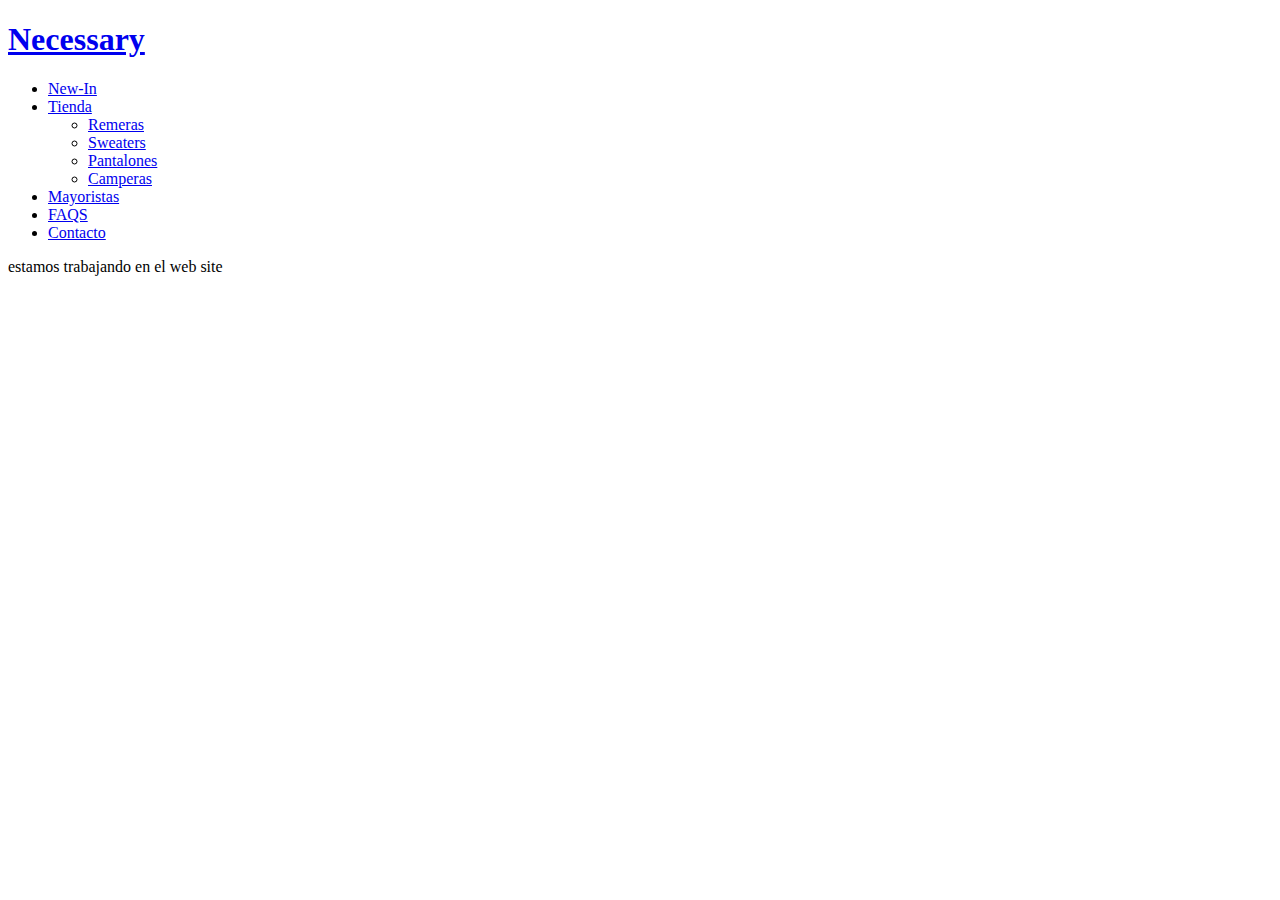
==== camperas.html @ 445ea520 "Agregue_los_archivos" ====
<!DOCTYPE html>
<html lang="es">
<head>
	<meta charset="UTF-8">
	<title>Necessary</title>
	<link rel="stylesheet" type="text/css" href="estilos.css"/>
	<link href="https://fonts.googleapis.com/css2?family=Arimo:wght@700&family=Muli&display=swap" rel="stylesheet">
</head>
<body>
	<header>
		<a id="arriba"></a>
		<a href="index.html"><h1 align="left" class="title">Necessary</h1>
		<nav class="text">
			<ul id="menu">
				<li><a href="newin.html" title="New-In">New-In</a></li>
				<li><a href="tienda.html" title="Tienda">Tienda</a>
					<ul>
						<li><a href="remeras.html">Remeras</a></li>
						<li><a href="Sweaters.html">Sweaters</a></li>
						<li><a href="pantalones.html">Pantalones</a></li>
						<li><a href="camperas.html">Camperas</a></li>
					</ul>
				</li>
				<li><a href="mayoristas.html" title="Mayoristas">Mayoristas</a></li>
				<li><a href="faqs.html" title="FAQS">FAQS</a></li>
				<li><a href="contacto.html" title="Contacto">Contacto</a></li>
			</ul>
		</nav>
	</header><!-- /header -->
	
	<Section>
		<article>
			<p>estamos trabajando en el web site</p>
		</article>
	</Section>
	
	
	
</body>
</html>
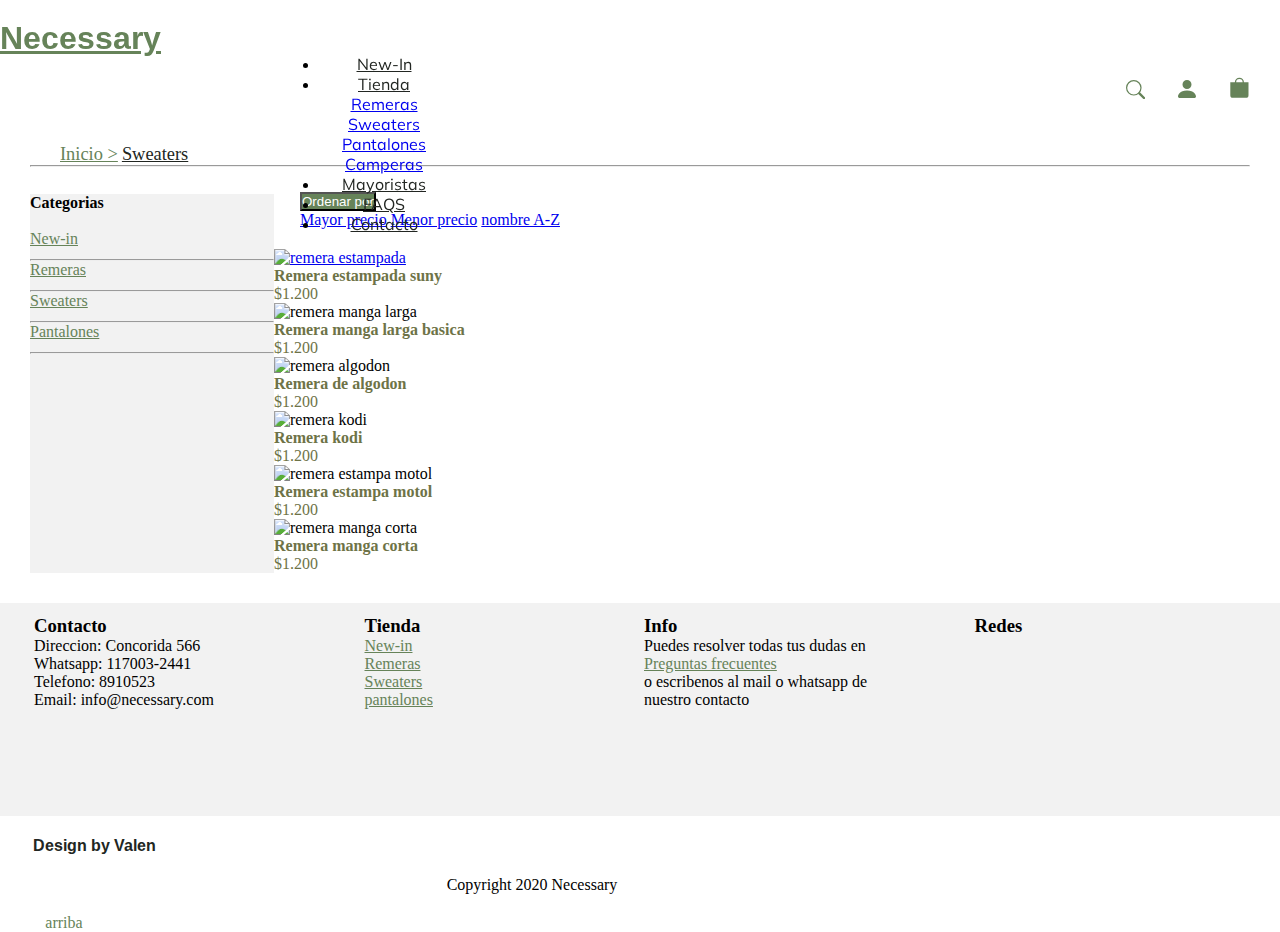
==== commit f9b25e9b: "agregar_scss" ====
--- a/camperas.html
+++ b/camperas.html
@@ -1,40 +1,193 @@
 <!DOCTYPE html>
 <html lang="es">
-<head>
 	<meta charset="UTF-8">
-	<title>Necessary</title>
-	<link rel="stylesheet" type="text/css" href="estilos.css"/>
+	<title>Necessary Indumentaria</title>
+	<link rel="stylesheet" type="text/css" href="scss/estilos.css"/>
 	<link href="https://fonts.googleapis.com/css2?family=Arimo:wght@700&family=Muli&display=swap" rel="stylesheet">
-</head>
-<body>
-	<header>
-		<a id="arriba"></a>
-		<a href="index.html"><h1 align="left" class="title">Necessary</h1>
-		<nav class="text">
-			<ul id="menu">
-				<li><a href="newin.html" title="New-In">New-In</a></li>
-				<li><a href="tienda.html" title="Tienda">Tienda</a>
-					<ul>
-						<li><a href="remeras.html">Remeras</a></li>
-						<li><a href="Sweaters.html">Sweaters</a></li>
-						<li><a href="pantalones.html">Pantalones</a></li>
-						<li><a href="camperas.html">Camperas</a></li>
-					</ul>
-				</li>
-				<li><a href="mayoristas.html" title="Mayoristas">Mayoristas</a></li>
-				<li><a href="faqs.html" title="FAQS">FAQS</a></li>
-				<li><a href="contacto.html" title="Contacto">Contacto</a></li>
-			</ul>
-		</nav>
-	</header><!-- /header -->
+	<meta name="viewport" content="width=device-width, initial-scale=1.0"/>
+	<meta name="description" content="venta mayorista de ropa de mujer en avellaneda"/>
+	<meta name="keywords"  content="venta mayorista, moda, mujer, mayoristas, ropa de mujer, avellaneda, necessary"/>
+	<!-- CSS only -->
+	<link rel="stylesheet" href="https://stackpath.bootstrapcdn.com/bootstrap/4.5.0/css/bootstrap.min.css" integrity="sha384-9aIt2nRpC12Uk9gS9baDl411NQApFmC26EwAOH8WgZl5MYYxFfc+NcPb1dKGj7Sk" crossorigin="anonymous">
+	<link rel="stylesheet" href="https://use.fontawesome.com/releases/v5.7.0/css/all.css" integrity="sha384-lZN37f5QGtY3VHgisS14W3ExzMWZxybE1SJSEsQp9S+oqd12jhcu+A56Ebc1zFSJ" crossorigin="anonymous">
+
+	<head>
+		<meta charset="UTF-8">
+		<title>Necessary Indumentaria</title>
+		<link rel="stylesheet" type="text/css" href="scss/estilos.css"/>
+		<link href="https://fonts.googleapis.com/css2?family=Arimo:wght@700&family=Muli&display=swap" rel="stylesheet">
+		<meta name="viewport" content="width=device-width, initial-scale=1.0"/>
+		<meta name="description" content="venta mayorista de ropa de mujer en avellaneda"/>
+		<meta name="keywords"  content="venta mayorista, moda, mujer, mayoristas, ropa de mujer, avellaneda, necessary"/>
+		<!-- CSS only -->
+		<link rel="stylesheet" href="https://stackpath.bootstrapcdn.com/bootstrap/4.5.0/css/bootstrap.min.css" integrity="sha384-9aIt2nRpC12Uk9gS9baDl411NQApFmC26EwAOH8WgZl5MYYxFfc+NcPb1dKGj7Sk" crossorigin="anonymous">
+		<link rel="stylesheet" href="https://use.fontawesome.com/releases/v5.7.0/css/all.css" integrity="sha384-lZN37f5QGtY3VHgisS14W3ExzMWZxybE1SJSEsQp9S+oqd12jhcu+A56Ebc1zFSJ" crossorigin="anonymous">
+		
+	</head>
+	<body>
+		<header>
+			<a id="arriba"></a>
+		
+			<div><a class="navbar-brand justify-content-center" id="logo" href="index.html"><h1 align="left" class="title">Necessary</h1></a>
 	
-	<Section>
-		<article>
-			<p>estamos trabajando en el web site</p>
-		</article>
-	</Section>
+				<svg width="1.3em" height="1.3em" viewBox="0 0 16 16" class="bi bi-bag-fill" fill="currentColor" xmlns="http://www.w3.org/2000/svg">
+				<path d="M1 4h14v10a2 2 0 0 1-2 2H3a2 2 0 0 1-2-2V4zm7-2.5A2.5 2.5 0 0 0 5.5 4h-1a3.5 3.5 0 1 1 7 0h-1A2.5 2.5 0 0 0 8 1.5z"/>
+				</svg>
+			
+				<svg width="1.5em" height="1.5em" viewBox="0 0 16 16" class="bi bi-person-fill" fill="currentColor" xmlns="http://www.w3.org/2000/svg">
+				  <path fill-rule="evenodd" d="M3 14s-1 0-1-1 1-4 6-4 6 3 6 4-1 1-1 1H3zm5-6a3 3 0 1 0 0-6 3 3 0 0 0 0 6z"/>
+				  </svg>
+	
+				  <svg width="1.2em" height="1.2em" viewBox="0 0 16 16" class="bi bi-search" fill="currentColor" xmlns="http://www.w3.org/2000/svg">
+				 <path fill-rule="evenodd" d="M10.442 10.442a1 1 0 0 1 1.415 0l3.85 3.85a1 1 0 0 1-1.414 1.415l-3.85-3.85a1 1 0 0 1 0-1.415z"/>
+				<path fill-rule="evenodd" d="M6.5 12a5.5 5.5 0 1 0 0-11 5.5 5.5 0 0 0 0 11zM13 6.5a6.5 6.5 0 1 1-13 0 6.5 6.5 0 0 1 13 0z"/>
+				</svg>
+			</div>
+			
+			<nav class="navbar navbar-expand-xl navbar-custom">
+				
+				<ul class="navbar-nav collapse navbar-collapse" id="barra">
+					<li class="nav-item"><a class="nav-link" href="newin.html" title="New-In">New-In</a></li>
+					<!--Dropdwn-->
+					<li class="nav-item dropdown"><a class="nav-link dropdown-toggle" href="tienda.html" id="navbardrop" data-toggle="dropdown" title="Tienda">Tienda</a>
+						<div class="dropdown-menu">
+						<a class="dropdown-item" href="remeras.html">Remeras</a>
+						<a class="dropdown-item" href="sweaters.html">Sweaters</a>
+						<a  class="dropdown-item"href="pantalones.html">Pantalones</a>
+						<a class="dropdown-item" href="camperas.html">Camperas</a>
+						</div>
+					</li>
+					<li class="nav-item"><a class="nav-link" href="mayoristas.html" title="Mayoristas">Mayoristas</a></li>
+					<li class="nav-item"><a class="nav-link" href="faqs.html" title="FAQS">FAQS</a></li>
+					<li class="nav-item"><a class="nav-link" href="contacto.html" title="Contacto">Contacto</a></li>
+				</ul>
+			</nav>
+	
+			
+		</header><!-- /header -->
 	
 	
 	
+<div class="">
+	<ol class="migas" >
+		<li id="miga1"><a href="index.html">Inicio  ></a></li>
+		<li id="miga2"><a href="sweaters.html">Sweaters</a></li>		
+	</ol>
+	<hr id="linea-migas">
+</div>
+<div class="boton-desplegable">
+	<div class="dropdown">
+		<button class="btn btn-secondary dropdown-toggle" type="button" id="dropdownMenuButton" data-toggle="dropdown" aria-haspopup="true" aria-expanded="false">
+		  Ordenar por
+		</button>
+		<div class="dropdown-menu" aria-labelledby="dropdownMenuButton">
+		  <a class="dropdown-item" href="#">Mayor precio</a>
+		  <a class="dropdown-item" href="#">Menor precio</a>
+		  <a class="dropdown-item" href="#">nombre A-Z</a>
+		</div>
+	  </div>
+</div>
+
+	<div id="contenedor-sweaters">
+		
+
+		<aside>
+			<h4>Categorias</h4><br>
+			<nav>
+				<a href="newin.html">New-in</a><hr id="linea-categorias">
+				<a href="remeras.html">Remeras</a><hr id="linea-categorias">
+				<a href="sweaters.html">Sweaters</a><hr id="linea-categorias">
+				<a href="pantalones.html">Pantalones</a><hr id="linea-categorias">
+			</nav>
+		</aside>
+
+		
+		<div id="galeria-sweaters" class="row">
+			
+
+			<div class="hijo-galeria col-lg-3 col-md-6 col-sm-12">
+			<a href="vista-remera.html"><img src="images/1.jpeg" alt="remera estampada"></a>
+			<h4 class="text-md-center">Remera estampada suny</h4>
+			<p class="text-md-center">$1.200</p>
+			</div>	
+			<div class="hijo-galeria col-lg-3 col-md-6 col-sm-12">
+			<img src="images/2.jpg" alt="remera manga larga">
+			<h4 class="text-md-center">Remera manga larga basica</h4>
+			<p class="text-md-center">$1.200</p>
+			</div>
+			<div class="hijo-galeria col-lg-3 col-md-6 col-sm-12">
+			<img src="images/3.jpeg" alt="remera algodon">
+			<h4 class="text-md-center">Remera de algodon</h4>
+			<p class="text-md-center">$1.200</p>
+			</div>
+			<div class="hijo-galeria col-lg-3 col-md-6 col-sm-12">
+			<img src="images/4.jpg" alt="remera kodi">
+			<h4 class="text-md-center">Remera kodi</h4>
+			<p class="text-md-center">$1.200</p>
+			</div>
+			<div class="hijo-galeria col-lg-3 col-md-6 col-sm-12">
+			<img src="images/5.jpeg" alt="remera estampa motol">
+			<h4 class="text-md-center">Remera estampa motol</h4>
+			<p class="text-md-center">$1.200</p>
+			</div>
+			<div class="hijo-galeria col-lg-3 col-md-6 col-sm-12">
+			<img src="images/6.jpg" alt="remera manga corta">
+			<h4 class="text-md-center">Remera manga corta</h4>
+			<p class="text-md-center">$1.200</p>
+		</div>
+		</div>
+	</div>
+		
+
+	<footer >
+		<div class="d-flex contenedor-footer">
+			<div class="hijos-footer" id="contacto">
+			<h3>Contacto</h3>
+			<ul id="lista-footer" id="parrafo" class="mt-2">
+				<li>Direccion: Concorida 566</li><br>
+				<li>Whatsapp: 117003-2441</li><br>
+				<li>Telefono: 8910523</li><br>
+				<li>Email: info@necessary.com</li>
+			</ul>
+			</div>
+			<div class="hijos-footer" id="tienda">
+			<h3>Tienda</h3>
+			<a class="tienda" href="newin.html">New-in</a>
+			<a class="tienda" href="remeras.html">Remeras</a>
+			<a class="tienda" href="sweaters.html">Sweaters</a>
+			<a class="tienda" href="pantalones">pantalones</a>
+			</div>
+			<div class="hijos-footer" id="info">
+			<h3>Info</h3>
+			<p>Puedes resolver todas tus dudas en
+				<a class="tienda" href="faws.html">Preguntas frecuentes</a>
+				o escribenos al mail o whatsapp de nuestro 
+				contacto
+			</p>
+
+			</div>	
+			<div class="hijos-footer" id="redes">
+			<h3>Redes</h3>
+			<a href="https://www.instagram.com/necessaryoficial/" target="_blank"><i class="fab fa-instagram"></i></a>
+			<a href="https://www.instagram.com/necessaryoficial/" target="_blank"><i class="fab fa-facebook"></i></a>
+			</div>	
+		</div>
+		
+		<br>
+	
+		<div class="copy d-flex">
+			<h5 id="design">Design by Valen</h5>
+			<p id="texto-copy">Copyright 2020 Necessary</p>
+			<a href="index.html" class="arriba tienda">arriba</a>
+		</div>
+		
+	</footer>		
+
+	
+	
+	<!-- JS, Popper.js, and jQuery -->
+	<script src="https://code.jquery.com/jquery-3.5.1.slim.min.js" integrity="sha384-DfXdz2htPH0lsSSs5nCTpuj/zy4C+OGpamoFVy38MVBnE+IbbVYUew+OrCXaRkfj" crossorigin="anonymous"></script>
+	<script src="https://cdn.jsdelivr.net/npm/popper.js@1.16.0/dist/umd/popper.min.js" integrity="sha384-Q6E9RHvbIyZFJoft+2mJbHaEWldlvI9IOYy5n3zV9zzTtmI3UksdQRVvoxMfooAo" crossorigin="anonymous"></script>
+	<script src="https://stackpath.bootstrapcdn.com/bootstrap/4.5.0/js/bootstrap.min.js" integrity="sha384-OgVRvuATP1z7JjHLkuOU7Xw704+h835Lr+6QL9UvYjZE3Ipu6Tp75j7Bh/kR0JKI" crossorigin="anonymous"></script>
 </body>
 </html>--- a/scss/estilos.css
+++ b/scss/estilos.css
@@ -0,0 +1,593 @@
+/*banner principal*/
+.img-fluid {
+  padding-top: 75px;
+  width: 100%;
+}
+
+/*Banner 1 debajo de destacados*/
+#banner1 img {
+  width: 100%;
+  height: 105vh;
+  margin-bottom: 30px;
+}
+
+/*variables*/
+/*paleta colores*/
+/*Banner 2 con boton*/
+#banner2 {
+  width: 100%;
+  display: -webkit-box;
+  display: -ms-flexbox;
+  display: flex;
+  -webkit-box-orient: horizontal;
+  -webkit-box-direction: normal;
+      -ms-flex-direction: row;
+          flex-direction: row;
+  -webkit-box-pack: space-evenly;
+      -ms-flex-pack: space-evenly;
+          justify-content: space-evenly;
+}
+
+.lado-imagen {
+  width: 50%;
+  margin-right: 5px;
+  margin-left: 30px;
+  -webkit-box-sizing: border-box;
+          box-sizing: border-box;
+}
+
+#imagen-banner2 {
+  width: 80vh;
+  height: 100vh;
+  -webkit-transform: skew(5deg);
+          transform: skew(5deg);
+  -o-object-fit: cover;
+     object-fit: cover;
+}
+
+#lado-texto {
+  width: 50%;
+  display: -webkit-box;
+  display: -ms-flexbox;
+  display: flex;
+  -webkit-box-orient: vertical;
+  -webkit-box-direction: normal;
+      -ms-flex-flow: column wrap;
+          flex-flow: column wrap;
+  -webkit-box-align: center;
+      -ms-flex-align: center;
+          align-items: center;
+}
+
+.text-banner2 {
+  width: 90%;
+  margin-right: 30px !important;
+  -webkit-box-sizing: border-box;
+          box-sizing: border-box;
+  font-family: 'Muli', sans-serif;
+}
+
+#boton {
+  width: 100%;
+  text-align: center;
+  margin-top: 20px;
+  font-family: 'Arimo' sans-serif;
+  font-size: 15px;
+}
+
+#boton:hover {
+  width: 100%;
+  height: 45px;
+  text-align: center;
+  margin-top: 20px;
+  font-family: 'Arimo' sans-serif;
+  font-size: 15px;
+  -webkit-transition: width 0.5s;
+  transition: width 0.5s;
+  background-color: #668359;
+  border-style: none;
+  border-radius: 10px;
+}
+
+/*destacados*/
+#destacados {
+  padding-top: 30px;
+  width: 100%;
+  height: 60vh;
+  margin-bottom: 150px;
+}
+
+#destacados-imagen1 {
+  width: 50%;
+  margin: 10px 60px 0px 60px;
+  text-align: center;
+}
+
+#destacados-imagen2 {
+  width: 50%;
+  margin: 0px 70px 0px 20px;
+  text-align: center;
+}
+
+#destacados-imagen1 img {
+  width: 240px;
+  height: 290px;
+  text-align: center;
+}
+
+#destacados-imagen2 img {
+  width: 340px;
+  height: 399px;
+  text-align: center;
+}
+
+#titulo-destacados {
+  margin-left: 80px !important;
+  -webkit-box-sizing: border-box;
+          box-sizing: border-box;
+  font-family: 'Arimo', sans-serif;
+  font-size: 23px;
+}
+
+* {
+  -webkit-box-sizing: border-box;
+          box-sizing: border-box;
+}
+
+.carousel img {
+  display: block;
+  height: 300px;
+  width: 280px;
+  padding-right: 20px;
+}
+
+@media screen and (min-width: 768px) {
+  .carousel img {
+    height: 400px;
+  }
+}
+
+.flickity-page-dots .dot {
+  width: 16px !important;
+  height: 0.2px !important;
+}
+
+/*footer*/
+/*variables*/
+/*paleta colores*/
+footer {
+  background-color: #F2F2F2;
+}
+
+footer #lista-footer {
+  list-style: none;
+}
+
+footer .tienda {
+  display: block;
+  color: #668359;
+}
+
+footer .tienda:hover {
+  text-decoration: none;
+  color: #222622;
+}
+
+.contenedor-footer {
+  margin: 30px 30px 10px 30px;
+  display: -webkit-box;
+  display: -ms-flexbox;
+  display: flex;
+  -webkit-box-orient: horizontal;
+  -webkit-box-direction: normal;
+      -ms-flex-flow: row nowrap;
+          flex-flow: row nowrap;
+  height: 15vh;
+}
+
+.hijos-footer {
+  width: 25%;
+  text-align: left;
+  margin: 12px 4px 0px 4px;
+}
+
+#contacto li {
+  font-size: 1rem;
+}
+
+#tienda {
+  margin-left: 55px;
+}
+
+#tienda a {
+  font-size: 1rem;
+}
+
+#info {
+  margin-right: 55px;
+}
+
+#info p {
+  font-size: 1rem;
+}
+
+#redes a {
+  font-size: 1.8rem;
+  color: #668359;
+  margin-right: .8rem;
+}
+
+#redes a:hover {
+  text-decoration: none;
+  color: #222622;
+}
+
+.copy {
+  text-align: center;
+  margin: 50px 0px 0px 0px;
+  background-color: #ffffff !important;
+}
+
+.copy h5 {
+  width: 10%;
+  font-family: "Arimo", sans-serif;
+  padding-top: 20px;
+  font-size: 1rem;
+  color: #222622;
+  margin-left: 30px;
+}
+
+.copy #texto-copy {
+  width: 80%;
+  padding: 20px 0px 0px 40px;
+  text-align: center;
+}
+
+.copy .arriba {
+  width: 10%;
+  text-decoration: none;
+  margin-right: 20px;
+  padding-top: 20px;
+  margin-right: 30px;
+}
+
+* {
+  margin: 0px 0px 0px 0px;
+  padding: 0px 0px 0px 0px;
+  -webkit-box-sizing: border-box;
+          box-sizing: border-box;
+}
+
+/*nav o header*/
+/*variables*/
+/*paleta colores*/
+header {
+  width: 100%;
+  position: fixed;
+  height: 13vh;
+  -webkit-box-sizing: border-box;
+          box-sizing: border-box;
+  margin-right: 0px !important;
+  margin-top: 0px !important;
+  z-index: 100;
+  background-color: #ffffff;
+}
+
+/*#logo{
+		margin: 3px 0px 0px 30px;
+		box-sizing: border-box;
+		padding-top: 0px;
+		height: 3vh;
+	}*/
+div #logo {
+  /*margin-bottom: 30px;*/
+  margin: 3px 0px 0px 30px;
+  padding-top: 0px;
+  height: 3vh;
+  -webkit-box-sizing: border-box;
+          box-sizing: border-box;
+  font-family: "Arimo", sans-serif;
+  color: #668359;
+}
+
+/*icons*/
+.bi {
+  margin-right: 30px;
+  margin-top: 20px;
+  float: right;
+  -webkit-box-sizing: border-box;
+          box-sizing: border-box;
+  color: #668359;
+}
+
+.bi:hover {
+  color: #222622;
+}
+
+.bi-search {
+  margin-top: 23px;
+}
+
+nav .navbar-custom {
+  width: 100%;
+  margin-right: 0px !important;
+  -webkit-box-sizing: border-box;
+          box-sizing: border-box;
+}
+
+nav .navbar-nav {
+  margin: -3px 30px 0px 0px;
+  width: 100%;
+  height: 1vh;
+  padding: 0px 0px 0px 0px;
+  text-align: center;
+  font-family: "Muli", sans-serif;
+  text-align: center;
+  margin-left: 25%;
+}
+
+nav .navbar-nav .nav-item {
+  width: 8rem;
+  text-align: center;
+}
+
+nav .navbar-nav .nav-link {
+  color: #222622;
+  font-family: "Muli", sans-serif;
+}
+
+nav .navbar-nav .nav-link:hover {
+  background-color: rgba(79, 89, 80, 0.247);
+  -webkit-transition: ease 0.3s;
+  transition: ease 0.3s;
+}
+
+/*Remeras.html*/
+#padre-galeria {
+  padding-top: 150px !important;
+}
+
+.hijo-galeria img {
+  width: 100%;
+  height: 350px;
+  -o-object-fit: cover;
+     object-fit: cover;
+}
+
+#padre-galeria img:hover {
+  border: 5px solid #ffffff;
+}
+
+.col-lg-3 {
+  overflow: hidden !important;
+}
+
+.text-md-center {
+  font-size: 1rem;
+  font-family: 'Muli' sans-serif;
+  color: #6E7347;
+}
+
+/*estructura*/
+#contenedor-remeras {
+  width: 100%;
+  display: -webkit-box;
+  display: -ms-flexbox;
+  display: flex;
+  -webkit-box-orient: horizontal;
+  -webkit-box-direction: normal;
+      -ms-flex-flow: row;
+          flex-flow: row;
+}
+
+#contenedor-remeras #galeria-remeras {
+  width: 80%;
+  margin: 20px 30px 0px 0px;
+}
+
+#contenedor-remeras aside {
+  height: auto;
+  background-color: #F2F2F2;
+  width: 20%;
+  margin: -35px 0px 0px 30px;
+}
+
+#contenedor-remeras aside a {
+  display: block;
+  margin-bottom: 11px;
+  color: #668359;
+}
+
+#contenedor-remeras aside a:hover {
+  color: #222622;
+  text-decoration: none;
+}
+
+div .migas {
+  width: 60%;
+  height: auto;
+  margin-top: 6rem;
+  display: inline-block;
+  margin-left: 30px;
+  padding-top: 3rem;
+  margin-bottom: 0px !important;
+}
+
+div li {
+  display: inline;
+  font-size: 1.15rem;
+  margin: 20px 0px 0px 0px;
+  padding: 10px 0px 10px 0px;
+  -webkit-box-sizing: border-box;
+          box-sizing: border-box;
+}
+
+div #miga1 {
+  margin-left: 30px !important;
+}
+
+div #miga1 a {
+  color: #668359;
+}
+
+div #miga1 a:hover {
+  color: #222622;
+  text-decoration: none;
+}
+
+div #linea-migas {
+  margin-left: 30px;
+  margin-right: 30px;
+  margin-bottom: 25px;
+}
+
+div #miga2 {
+  /*focus*/
+}
+
+div #miga2 a {
+  color: #222622;
+}
+
+div #miga2 a:hover {
+  color: #222622;
+  text-decoration: none;
+}
+
+#linea-categorias {
+  margin-top: 5px;
+}
+
+.boton-desplegable {
+  margin-left: 300px;
+  float: left;
+}
+
+.boton-desplegable button {
+  background-color: #668359;
+  color: #ffffff;
+}
+
+.boton-desplegable button:hover {
+  background-color: #4F5950;
+  color: #ffffff;
+}
+
+.boton-desplegable button:focus {
+  background-color: #4F5950 !important;
+  color: #ffffff;
+}
+
+/*variables*/
+/*paleta colores*/
+/*variables*/
+/*paleta colores*/
+#contenedor-sweaters {
+  width: 100%;
+  display: -webkit-box;
+  display: -ms-flexbox;
+  display: flex;
+  -webkit-box-orient: horizontal;
+  -webkit-box-direction: normal;
+      -ms-flex-flow: row;
+          flex-flow: row;
+}
+
+#contenedor-sweaters #galeria-sweaters {
+  width: 80%;
+  margin: 20px 30px 0px 0px;
+}
+
+#contenedor-sweaters aside {
+  height: auto;
+  background-color: #F2F2F2;
+  width: 20%;
+  margin: -35px 0px 0px 30px;
+}
+
+#contenedor-sweaters aside a {
+  display: block;
+  margin-bottom: 11px;
+  color: #668359;
+}
+
+#contenedor-sweaters aside a:hover {
+  color: #222622;
+  text-decoration: none;
+}
+
+div .migas {
+  width: 60%;
+  height: auto;
+  margin-top: 6rem;
+  display: inline-block;
+  margin-left: 30px;
+  padding-top: 3rem;
+  margin-bottom: 0px !important;
+}
+
+div li {
+  display: inline;
+  font-size: 1.15rem;
+  margin: 20px 0px 0px 0px;
+  padding: 10px 0px 10px 0px;
+  -webkit-box-sizing: border-box;
+          box-sizing: border-box;
+}
+
+div #miga1 {
+  margin-left: 30px !important;
+}
+
+div #miga1 a {
+  color: #668359;
+}
+
+div #miga1 a:hover {
+  color: #222622;
+  text-decoration: none;
+}
+
+div #linea-migas {
+  margin-left: 30px;
+  margin-right: 30px;
+  margin-bottom: 25px;
+}
+
+div #miga2 {
+  /*focus*/
+}
+
+div #miga2 a {
+  color: #222622;
+}
+
+div #miga2 a:hover {
+  color: #222622;
+  text-decoration: none;
+}
+
+#linea-categorias {
+  margin-top: 5px;
+}
+
+.boton-desplegable {
+  margin-left: 300px;
+  float: left;
+}
+
+.boton-desplegable button {
+  background-color: #668359;
+  color: #ffffff;
+}
+
+.boton-desplegable button:hover {
+  background-color: #4F5950;
+  color: #ffffff;
+}
+
+.boton-desplegable button:focus {
+  background-color: #4F5950 !important;
+  color: #ffffff;
+}
+/*# sourceMappingURL=estilos.css.map */--- a/scss/estilos.css
+++ b/scss/estilos.css
@@ -0,0 +1,593 @@
+/*banner principal*/
+.img-fluid {
+  padding-top: 75px;
+  width: 100%;
+}
+
+/*Banner 1 debajo de destacados*/
+#banner1 img {
+  width: 100%;
+  height: 105vh;
+  margin-bottom: 30px;
+}
+
+/*variables*/
+/*paleta colores*/
+/*Banner 2 con boton*/
+#banner2 {
+  width: 100%;
+  display: -webkit-box;
+  display: -ms-flexbox;
+  display: flex;
+  -webkit-box-orient: horizontal;
+  -webkit-box-direction: normal;
+      -ms-flex-direction: row;
+          flex-direction: row;
+  -webkit-box-pack: space-evenly;
+      -ms-flex-pack: space-evenly;
+          justify-content: space-evenly;
+}
+
+.lado-imagen {
+  width: 50%;
+  margin-right: 5px;
+  margin-left: 30px;
+  -webkit-box-sizing: border-box;
+          box-sizing: border-box;
+}
+
+#imagen-banner2 {
+  width: 80vh;
+  height: 100vh;
+  -webkit-transform: skew(5deg);
+          transform: skew(5deg);
+  -o-object-fit: cover;
+     object-fit: cover;
+}
+
+#lado-texto {
+  width: 50%;
+  display: -webkit-box;
+  display: -ms-flexbox;
+  display: flex;
+  -webkit-box-orient: vertical;
+  -webkit-box-direction: normal;
+      -ms-flex-flow: column wrap;
+          flex-flow: column wrap;
+  -webkit-box-align: center;
+      -ms-flex-align: center;
+          align-items: center;
+}
+
+.text-banner2 {
+  width: 90%;
+  margin-right: 30px !important;
+  -webkit-box-sizing: border-box;
+          box-sizing: border-box;
+  font-family: 'Muli', sans-serif;
+}
+
+#boton {
+  width: 100%;
+  text-align: center;
+  margin-top: 20px;
+  font-family: 'Arimo' sans-serif;
+  font-size: 15px;
+}
+
+#boton:hover {
+  width: 100%;
+  height: 45px;
+  text-align: center;
+  margin-top: 20px;
+  font-family: 'Arimo' sans-serif;
+  font-size: 15px;
+  -webkit-transition: width 0.5s;
+  transition: width 0.5s;
+  background-color: #668359;
+  border-style: none;
+  border-radius: 10px;
+}
+
+/*destacados*/
+#destacados {
+  padding-top: 30px;
+  width: 100%;
+  height: 60vh;
+  margin-bottom: 150px;
+}
+
+#destacados-imagen1 {
+  width: 50%;
+  margin: 10px 60px 0px 60px;
+  text-align: center;
+}
+
+#destacados-imagen2 {
+  width: 50%;
+  margin: 0px 70px 0px 20px;
+  text-align: center;
+}
+
+#destacados-imagen1 img {
+  width: 240px;
+  height: 290px;
+  text-align: center;
+}
+
+#destacados-imagen2 img {
+  width: 340px;
+  height: 399px;
+  text-align: center;
+}
+
+#titulo-destacados {
+  margin-left: 80px !important;
+  -webkit-box-sizing: border-box;
+          box-sizing: border-box;
+  font-family: 'Arimo', sans-serif;
+  font-size: 23px;
+}
+
+* {
+  -webkit-box-sizing: border-box;
+          box-sizing: border-box;
+}
+
+.carousel img {
+  display: block;
+  height: 300px;
+  width: 280px;
+  padding-right: 20px;
+}
+
+@media screen and (min-width: 768px) {
+  .carousel img {
+    height: 400px;
+  }
+}
+
+.flickity-page-dots .dot {
+  width: 16px !important;
+  height: 0.2px !important;
+}
+
+/*footer*/
+/*variables*/
+/*paleta colores*/
+footer {
+  background-color: #F2F2F2;
+}
+
+footer #lista-footer {
+  list-style: none;
+}
+
+footer .tienda {
+  display: block;
+  color: #668359;
+}
+
+footer .tienda:hover {
+  text-decoration: none;
+  color: #222622;
+}
+
+.contenedor-footer {
+  margin: 30px 30px 10px 30px;
+  display: -webkit-box;
+  display: -ms-flexbox;
+  display: flex;
+  -webkit-box-orient: horizontal;
+  -webkit-box-direction: normal;
+      -ms-flex-flow: row nowrap;
+          flex-flow: row nowrap;
+  height: 15vh;
+}
+
+.hijos-footer {
+  width: 25%;
+  text-align: left;
+  margin: 12px 4px 0px 4px;
+}
+
+#contacto li {
+  font-size: 1rem;
+}
+
+#tienda {
+  margin-left: 55px;
+}
+
+#tienda a {
+  font-size: 1rem;
+}
+
+#info {
+  margin-right: 55px;
+}
+
+#info p {
+  font-size: 1rem;
+}
+
+#redes a {
+  font-size: 1.8rem;
+  color: #668359;
+  margin-right: .8rem;
+}
+
+#redes a:hover {
+  text-decoration: none;
+  color: #222622;
+}
+
+.copy {
+  text-align: center;
+  margin: 50px 0px 0px 0px;
+  background-color: #ffffff !important;
+}
+
+.copy h5 {
+  width: 10%;
+  font-family: "Arimo", sans-serif;
+  padding-top: 20px;
+  font-size: 1rem;
+  color: #222622;
+  margin-left: 30px;
+}
+
+.copy #texto-copy {
+  width: 80%;
+  padding: 20px 0px 0px 40px;
+  text-align: center;
+}
+
+.copy .arriba {
+  width: 10%;
+  text-decoration: none;
+  margin-right: 20px;
+  padding-top: 20px;
+  margin-right: 30px;
+}
+
+* {
+  margin: 0px 0px 0px 0px;
+  padding: 0px 0px 0px 0px;
+  -webkit-box-sizing: border-box;
+          box-sizing: border-box;
+}
+
+/*nav o header*/
+/*variables*/
+/*paleta colores*/
+header {
+  width: 100%;
+  position: fixed;
+  height: 13vh;
+  -webkit-box-sizing: border-box;
+          box-sizing: border-box;
+  margin-right: 0px !important;
+  margin-top: 0px !important;
+  z-index: 100;
+  background-color: #ffffff;
+}
+
+/*#logo{
+		margin: 3px 0px 0px 30px;
+		box-sizing: border-box;
+		padding-top: 0px;
+		height: 3vh;
+	}*/
+div #logo {
+  /*margin-bottom: 30px;*/
+  margin: 3px 0px 0px 30px;
+  padding-top: 0px;
+  height: 3vh;
+  -webkit-box-sizing: border-box;
+          box-sizing: border-box;
+  font-family: "Arimo", sans-serif;
+  color: #668359;
+}
+
+/*icons*/
+.bi {
+  margin-right: 30px;
+  margin-top: 20px;
+  float: right;
+  -webkit-box-sizing: border-box;
+          box-sizing: border-box;
+  color: #668359;
+}
+
+.bi:hover {
+  color: #222622;
+}
+
+.bi-search {
+  margin-top: 23px;
+}
+
+nav .navbar-custom {
+  width: 100%;
+  margin-right: 0px !important;
+  -webkit-box-sizing: border-box;
+          box-sizing: border-box;
+}
+
+nav .navbar-nav {
+  margin: -3px 30px 0px 0px;
+  width: 100%;
+  height: 1vh;
+  padding: 0px 0px 0px 0px;
+  text-align: center;
+  font-family: "Muli", sans-serif;
+  text-align: center;
+  margin-left: 25%;
+}
+
+nav .navbar-nav .nav-item {
+  width: 8rem;
+  text-align: center;
+}
+
+nav .navbar-nav .nav-link {
+  color: #222622;
+  font-family: "Muli", sans-serif;
+}
+
+nav .navbar-nav .nav-link:hover {
+  background-color: rgba(79, 89, 80, 0.247);
+  -webkit-transition: ease 0.3s;
+  transition: ease 0.3s;
+}
+
+/*Remeras.html*/
+#padre-galeria {
+  padding-top: 150px !important;
+}
+
+.hijo-galeria img {
+  width: 100%;
+  height: 350px;
+  -o-object-fit: cover;
+     object-fit: cover;
+}
+
+#padre-galeria img:hover {
+  border: 5px solid #ffffff;
+}
+
+.col-lg-3 {
+  overflow: hidden !important;
+}
+
+.text-md-center {
+  font-size: 1rem;
+  font-family: 'Muli' sans-serif;
+  color: #6E7347;
+}
+
+/*estructura*/
+#contenedor-remeras {
+  width: 100%;
+  display: -webkit-box;
+  display: -ms-flexbox;
+  display: flex;
+  -webkit-box-orient: horizontal;
+  -webkit-box-direction: normal;
+      -ms-flex-flow: row;
+          flex-flow: row;
+}
+
+#contenedor-remeras #galeria-remeras {
+  width: 80%;
+  margin: 20px 30px 0px 0px;
+}
+
+#contenedor-remeras aside {
+  height: auto;
+  background-color: #F2F2F2;
+  width: 20%;
+  margin: -35px 0px 0px 30px;
+}
+
+#contenedor-remeras aside a {
+  display: block;
+  margin-bottom: 11px;
+  color: #668359;
+}
+
+#contenedor-remeras aside a:hover {
+  color: #222622;
+  text-decoration: none;
+}
+
+div .migas {
+  width: 60%;
+  height: auto;
+  margin-top: 6rem;
+  display: inline-block;
+  margin-left: 30px;
+  padding-top: 3rem;
+  margin-bottom: 0px !important;
+}
+
+div li {
+  display: inline;
+  font-size: 1.15rem;
+  margin: 20px 0px 0px 0px;
+  padding: 10px 0px 10px 0px;
+  -webkit-box-sizing: border-box;
+          box-sizing: border-box;
+}
+
+div #miga1 {
+  margin-left: 30px !important;
+}
+
+div #miga1 a {
+  color: #668359;
+}
+
+div #miga1 a:hover {
+  color: #222622;
+  text-decoration: none;
+}
+
+div #linea-migas {
+  margin-left: 30px;
+  margin-right: 30px;
+  margin-bottom: 25px;
+}
+
+div #miga2 {
+  /*focus*/
+}
+
+div #miga2 a {
+  color: #222622;
+}
+
+div #miga2 a:hover {
+  color: #222622;
+  text-decoration: none;
+}
+
+#linea-categorias {
+  margin-top: 5px;
+}
+
+.boton-desplegable {
+  margin-left: 300px;
+  float: left;
+}
+
+.boton-desplegable button {
+  background-color: #668359;
+  color: #ffffff;
+}
+
+.boton-desplegable button:hover {
+  background-color: #4F5950;
+  color: #ffffff;
+}
+
+.boton-desplegable button:focus {
+  background-color: #4F5950 !important;
+  color: #ffffff;
+}
+
+/*variables*/
+/*paleta colores*/
+/*variables*/
+/*paleta colores*/
+#contenedor-sweaters {
+  width: 100%;
+  display: -webkit-box;
+  display: -ms-flexbox;
+  display: flex;
+  -webkit-box-orient: horizontal;
+  -webkit-box-direction: normal;
+      -ms-flex-flow: row;
+          flex-flow: row;
+}
+
+#contenedor-sweaters #galeria-sweaters {
+  width: 80%;
+  margin: 20px 30px 0px 0px;
+}
+
+#contenedor-sweaters aside {
+  height: auto;
+  background-color: #F2F2F2;
+  width: 20%;
+  margin: -35px 0px 0px 30px;
+}
+
+#contenedor-sweaters aside a {
+  display: block;
+  margin-bottom: 11px;
+  color: #668359;
+}
+
+#contenedor-sweaters aside a:hover {
+  color: #222622;
+  text-decoration: none;
+}
+
+div .migas {
+  width: 60%;
+  height: auto;
+  margin-top: 6rem;
+  display: inline-block;
+  margin-left: 30px;
+  padding-top: 3rem;
+  margin-bottom: 0px !important;
+}
+
+div li {
+  display: inline;
+  font-size: 1.15rem;
+  margin: 20px 0px 0px 0px;
+  padding: 10px 0px 10px 0px;
+  -webkit-box-sizing: border-box;
+          box-sizing: border-box;
+}
+
+div #miga1 {
+  margin-left: 30px !important;
+}
+
+div #miga1 a {
+  color: #668359;
+}
+
+div #miga1 a:hover {
+  color: #222622;
+  text-decoration: none;
+}
+
+div #linea-migas {
+  margin-left: 30px;
+  margin-right: 30px;
+  margin-bottom: 25px;
+}
+
+div #miga2 {
+  /*focus*/
+}
+
+div #miga2 a {
+  color: #222622;
+}
+
+div #miga2 a:hover {
+  color: #222622;
+  text-decoration: none;
+}
+
+#linea-categorias {
+  margin-top: 5px;
+}
+
+.boton-desplegable {
+  margin-left: 300px;
+  float: left;
+}
+
+.boton-desplegable button {
+  background-color: #668359;
+  color: #ffffff;
+}
+
+.boton-desplegable button:hover {
+  background-color: #4F5950;
+  color: #ffffff;
+}
+
+.boton-desplegable button:focus {
+  background-color: #4F5950 !important;
+  color: #ffffff;
+}
+/*# sourceMappingURL=estilos.css.map */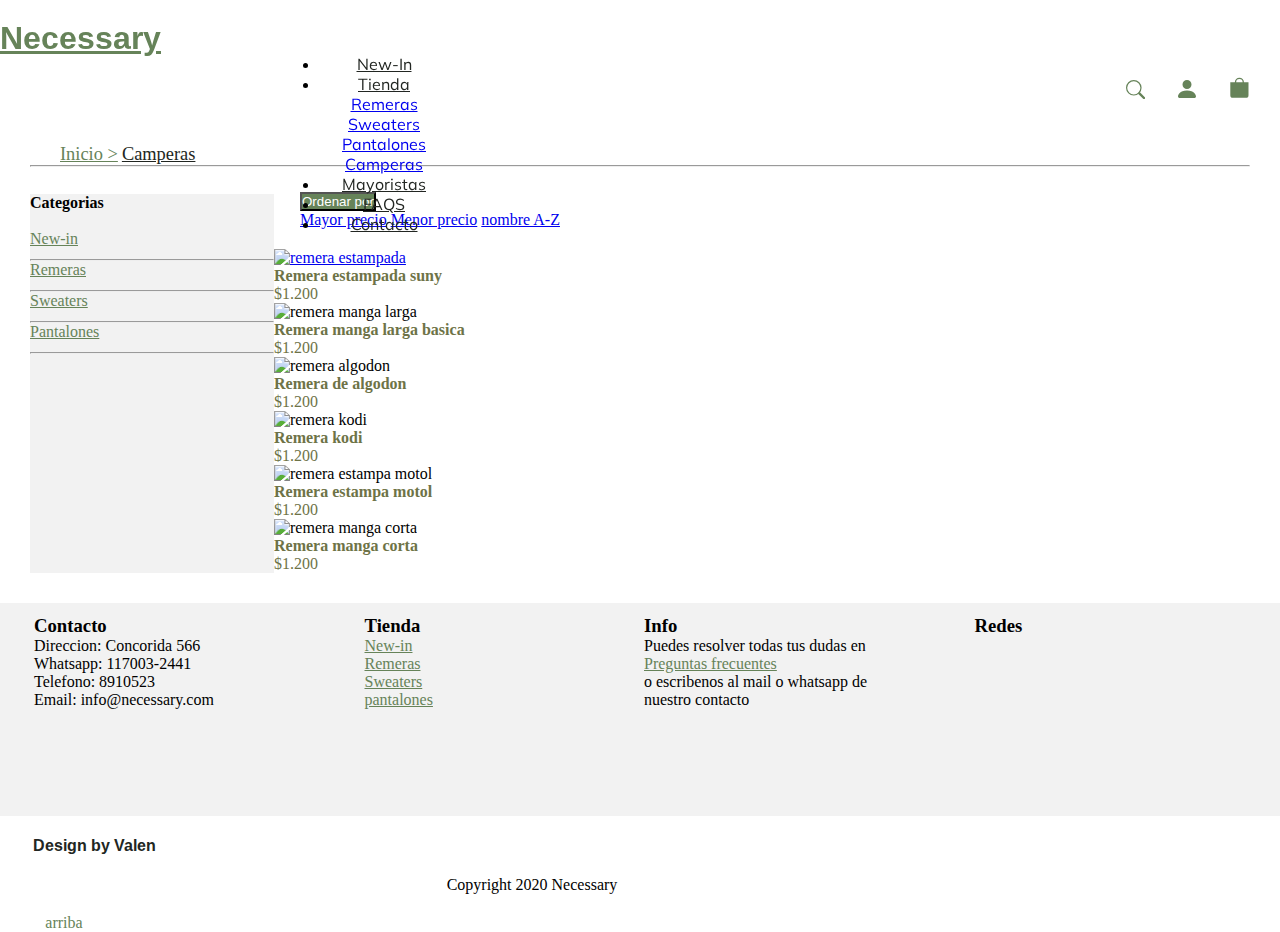
==== commit a9f431c9: "completacion_paginas_navegacion" ====
--- a/camperas.html
+++ b/camperas.html
@@ -71,7 +71,7 @@
 <div class="">
 	<ol class="migas" >
 		<li id="miga1"><a href="index.html">Inicio  ></a></li>
-		<li id="miga2"><a href="sweaters.html">Sweaters</a></li>		
+		<li id="miga2"><a href="camperas.html">Camperas</a></li>		
 	</ol>
 	<hr id="linea-migas">
 </div>
--- a/scss/estilos.css
+++ b/scss/estilos.css
@@ -590,4 +590,393 @@
   background-color: #4F5950 !important;
   color: #ffffff;
 }
+
+/*variables*/
+/*paleta colores*/
+#contenedor-sweaters {
+  width: 100%;
+  display: -webkit-box;
+  display: -ms-flexbox;
+  display: flex;
+  -webkit-box-orient: horizontal;
+  -webkit-box-direction: normal;
+      -ms-flex-flow: row;
+          flex-flow: row;
+}
+
+#contenedor-sweaters #galeria-sweaters {
+  width: 80%;
+  margin: 20px 30px 0px 0px;
+}
+
+#contenedor-sweaters aside {
+  height: auto;
+  background-color: #F2F2F2;
+  width: 20%;
+  margin: -35px 0px 0px 30px;
+}
+
+#contenedor-sweaters aside a {
+  display: block;
+  margin-bottom: 11px;
+  color: #668359;
+}
+
+#contenedor-sweaters aside a:hover {
+  color: #222622;
+  text-decoration: none;
+}
+
+div .migas {
+  width: 60%;
+  height: auto;
+  margin-top: 6rem;
+  display: inline-block;
+  margin-left: 30px;
+  padding-top: 3rem;
+  margin-bottom: 0px !important;
+}
+
+div li {
+  display: inline;
+  font-size: 1.15rem;
+  margin: 20px 0px 0px 0px;
+  padding: 10px 0px 10px 0px;
+  -webkit-box-sizing: border-box;
+          box-sizing: border-box;
+}
+
+div #miga1 {
+  margin-left: 30px !important;
+}
+
+div #miga1 a {
+  color: #668359;
+}
+
+div #miga1 a:hover {
+  color: #222622;
+  text-decoration: none;
+}
+
+div #linea-migas {
+  margin-left: 30px;
+  margin-right: 30px;
+  margin-bottom: 25px;
+}
+
+div #miga2 {
+  /*focus*/
+}
+
+div #miga2 a {
+  color: #222622;
+}
+
+div #miga2 a:hover {
+  color: #222622;
+  text-decoration: none;
+}
+
+#linea-categorias {
+  margin-top: 5px;
+}
+
+.boton-desplegable {
+  margin-left: 300px;
+  float: left;
+}
+
+.boton-desplegable button {
+  background-color: #668359;
+  color: #ffffff;
+}
+
+.boton-desplegable button:hover {
+  background-color: #4F5950;
+  color: #ffffff;
+}
+
+.boton-desplegable button:focus {
+  background-color: #4F5950 !important;
+  color: #ffffff;
+}
+
+/*variables*/
+/*paleta colores*/
+#contenedor-sweaters {
+  width: 100%;
+  display: -webkit-box;
+  display: -ms-flexbox;
+  display: flex;
+  -webkit-box-orient: horizontal;
+  -webkit-box-direction: normal;
+      -ms-flex-flow: row;
+          flex-flow: row;
+}
+
+#contenedor-sweaters #galeria-sweaters {
+  width: 80%;
+  margin: 20px 30px 0px 0px;
+}
+
+#contenedor-sweaters aside {
+  height: auto;
+  background-color: #F2F2F2;
+  width: 20%;
+  margin: -35px 0px 0px 30px;
+}
+
+#contenedor-sweaters aside a {
+  display: block;
+  margin-bottom: 11px;
+  color: #668359;
+}
+
+#contenedor-sweaters aside a:hover {
+  color: #222622;
+  text-decoration: none;
+}
+
+div .migas {
+  width: 60%;
+  height: auto;
+  margin-top: 6rem;
+  display: inline-block;
+  margin-left: 30px;
+  padding-top: 3rem;
+  margin-bottom: 0px !important;
+}
+
+div li {
+  display: inline;
+  font-size: 1.15rem;
+  margin: 20px 0px 0px 0px;
+  padding: 10px 0px 10px 0px;
+  -webkit-box-sizing: border-box;
+          box-sizing: border-box;
+}
+
+div #miga1 {
+  margin-left: 30px !important;
+}
+
+div #miga1 a {
+  color: #668359;
+}
+
+div #miga1 a:hover {
+  color: #222622;
+  text-decoration: none;
+}
+
+div #linea-migas {
+  margin-left: 30px;
+  margin-right: 30px;
+  margin-bottom: 25px;
+}
+
+div #miga2 {
+  /*focus*/
+}
+
+div #miga2 a {
+  color: #222622;
+}
+
+div #miga2 a:hover {
+  color: #222622;
+  text-decoration: none;
+}
+
+#linea-categorias {
+  margin-top: 5px;
+}
+
+.boton-desplegable {
+  margin-left: 300px;
+  float: left;
+}
+
+.boton-desplegable button {
+  background-color: #668359;
+  color: #ffffff;
+}
+
+.boton-desplegable button:hover {
+  background-color: #4F5950;
+  color: #ffffff;
+}
+
+.boton-desplegable button:focus {
+  background-color: #4F5950 !important;
+  color: #ffffff;
+}
+
+/*variables*/
+/*paleta colores*/
+#form-contenedor {
+  /*container*/
+  display: -webkit-box;
+  display: -ms-flexbox;
+  display: flex;
+  -webkit-box-orient: horizontal;
+  -webkit-box-direction: normal;
+      -ms-flex-direction: row;
+          flex-direction: row;
+  -ms-flex-wrap: nowrap;
+      flex-wrap: nowrap;
+  padding: 110px 110px 40px 110px;
+}
+
+#imagen-formulario {
+  width: 60%;
+  -o-object-fit: cover;
+     object-fit: cover;
+  padding-left: 10px;
+}
+
+#imagen-formulario #imagen-f {
+  width: 80%;
+  height: 105vh;
+}
+
+#formulario {
+  width: 40%;
+  margin-top: 100px;
+  padding-right: 30px;
+}
+
+#formulario h2 {
+  width: 100%;
+}
+
+.form-control {
+  font-family: "Muli", sans-serif;
+  margin-bottom: 0px !important;
+}
+
+.boton-submit {
+  width: 80px;
+  height: 45px;
+  background-color: #668359;
+  border-radius: .3rem;
+  font-family: "Arimo", sans-serif;
+}
+
+.enviar-text-boton {
+  text-align: center;
+  font-size: 3rem;
+}
+
+/*.form-control:focus {
+    border-color: $color1;
+    box-shadow: inset 0 1px 1px rgba(0, 0, 0, 0.075), 0 0 8px rgba(255, 0, 0, 0.6);
+  }*/
+/*Preguntas frecuentes*/
+/*variables*/
+/*paleta colores*/
+.titulo-faqs {
+  font-family: "Arimo", sans-serif;
+  font-size: 1.2rem;
+}
+
+.titulo-f {
+  font-family: "Arimo", sans-serif;
+  font-size: 1.5rem;
+  text-align: center;
+}
+
+.faqs {
+  font-family: "Muli", sans-serif;
+  text-align: justify;
+}
+
+#section-faqs {
+  margin: 60px 130px 40px 130px;
+  -webkit-box-sizing: border-box;
+          box-sizing: border-box;
+}
+
+/*variables*/
+/*paleta colores*/
+/*variables*/
+/*paleta colores*/
+#mayoristas-contenedor {
+  /*container*/
+  display: -webkit-box;
+  display: -ms-flexbox;
+  display: flex;
+  -webkit-box-orient: horizontal;
+  -webkit-box-direction: normal;
+      -ms-flex-direction: row;
+          flex-direction: row;
+  -ms-flex-wrap: nowrap;
+      flex-wrap: nowrap;
+  padding: 110px 60px 40px 60px;
+}
+
+.container-img-cr {
+  width: 50%;
+  -o-object-fit: cover;
+     object-fit: cover;
+}
+
+.container-img-cr .imagen-carousel {
+  width: 38rem;
+  height: 195vh;
+}
+
+#formulario-m {
+  width: 50%;
+  margin-top: 100px;
+  padding-right: 30px;
+  padding-left: 15px;
+}
+
+#formulario-m h2 {
+  width: 100%;
+  font-family: "Arimo", sans-serif;
+}
+
+#formulario-m #parrafo-mayoristas {
+  text-align: justify;
+  font-family: "Muli", sans-serif;
+}
+
+.form-control {
+  font-family: "Muli", sans-serif;
+  margin-bottom: 10px !important;
+}
+
+.boton-submit {
+  width: 80px;
+  height: 45px;
+  background-color: #668359;
+  border-radius: .3rem;
+  font-family: "Arimo", sans-serif;
+}
+
+.enviar-text-boton {
+  text-align: center;
+  font-size: 3rem;
+}
+
+/*.form-control:focus {
+    border-color: $color1;
+    box-shadow: inset 0 1px 1px rgba(0, 0, 0, 0.075), 0 0 8px rgba(255, 0, 0, 0.6);
+  }*/
+.chek {
+  padding-left: 20px;
+  padding-top: 3px;
+  padding-bottom: 3px;
+}
+
+.chek .form-check-input {
+  color: #BFBFBF;
+}
+
+.chek .form-check-label {
+  color: gray;
+}
 /*# sourceMappingURL=estilos.css.map */--- a/scss/estilos.css
+++ b/scss/estilos.css
@@ -590,4 +590,393 @@
   background-color: #4F5950 !important;
   color: #ffffff;
 }
+
+/*variables*/
+/*paleta colores*/
+#contenedor-sweaters {
+  width: 100%;
+  display: -webkit-box;
+  display: -ms-flexbox;
+  display: flex;
+  -webkit-box-orient: horizontal;
+  -webkit-box-direction: normal;
+      -ms-flex-flow: row;
+          flex-flow: row;
+}
+
+#contenedor-sweaters #galeria-sweaters {
+  width: 80%;
+  margin: 20px 30px 0px 0px;
+}
+
+#contenedor-sweaters aside {
+  height: auto;
+  background-color: #F2F2F2;
+  width: 20%;
+  margin: -35px 0px 0px 30px;
+}
+
+#contenedor-sweaters aside a {
+  display: block;
+  margin-bottom: 11px;
+  color: #668359;
+}
+
+#contenedor-sweaters aside a:hover {
+  color: #222622;
+  text-decoration: none;
+}
+
+div .migas {
+  width: 60%;
+  height: auto;
+  margin-top: 6rem;
+  display: inline-block;
+  margin-left: 30px;
+  padding-top: 3rem;
+  margin-bottom: 0px !important;
+}
+
+div li {
+  display: inline;
+  font-size: 1.15rem;
+  margin: 20px 0px 0px 0px;
+  padding: 10px 0px 10px 0px;
+  -webkit-box-sizing: border-box;
+          box-sizing: border-box;
+}
+
+div #miga1 {
+  margin-left: 30px !important;
+}
+
+div #miga1 a {
+  color: #668359;
+}
+
+div #miga1 a:hover {
+  color: #222622;
+  text-decoration: none;
+}
+
+div #linea-migas {
+  margin-left: 30px;
+  margin-right: 30px;
+  margin-bottom: 25px;
+}
+
+div #miga2 {
+  /*focus*/
+}
+
+div #miga2 a {
+  color: #222622;
+}
+
+div #miga2 a:hover {
+  color: #222622;
+  text-decoration: none;
+}
+
+#linea-categorias {
+  margin-top: 5px;
+}
+
+.boton-desplegable {
+  margin-left: 300px;
+  float: left;
+}
+
+.boton-desplegable button {
+  background-color: #668359;
+  color: #ffffff;
+}
+
+.boton-desplegable button:hover {
+  background-color: #4F5950;
+  color: #ffffff;
+}
+
+.boton-desplegable button:focus {
+  background-color: #4F5950 !important;
+  color: #ffffff;
+}
+
+/*variables*/
+/*paleta colores*/
+#contenedor-sweaters {
+  width: 100%;
+  display: -webkit-box;
+  display: -ms-flexbox;
+  display: flex;
+  -webkit-box-orient: horizontal;
+  -webkit-box-direction: normal;
+      -ms-flex-flow: row;
+          flex-flow: row;
+}
+
+#contenedor-sweaters #galeria-sweaters {
+  width: 80%;
+  margin: 20px 30px 0px 0px;
+}
+
+#contenedor-sweaters aside {
+  height: auto;
+  background-color: #F2F2F2;
+  width: 20%;
+  margin: -35px 0px 0px 30px;
+}
+
+#contenedor-sweaters aside a {
+  display: block;
+  margin-bottom: 11px;
+  color: #668359;
+}
+
+#contenedor-sweaters aside a:hover {
+  color: #222622;
+  text-decoration: none;
+}
+
+div .migas {
+  width: 60%;
+  height: auto;
+  margin-top: 6rem;
+  display: inline-block;
+  margin-left: 30px;
+  padding-top: 3rem;
+  margin-bottom: 0px !important;
+}
+
+div li {
+  display: inline;
+  font-size: 1.15rem;
+  margin: 20px 0px 0px 0px;
+  padding: 10px 0px 10px 0px;
+  -webkit-box-sizing: border-box;
+          box-sizing: border-box;
+}
+
+div #miga1 {
+  margin-left: 30px !important;
+}
+
+div #miga1 a {
+  color: #668359;
+}
+
+div #miga1 a:hover {
+  color: #222622;
+  text-decoration: none;
+}
+
+div #linea-migas {
+  margin-left: 30px;
+  margin-right: 30px;
+  margin-bottom: 25px;
+}
+
+div #miga2 {
+  /*focus*/
+}
+
+div #miga2 a {
+  color: #222622;
+}
+
+div #miga2 a:hover {
+  color: #222622;
+  text-decoration: none;
+}
+
+#linea-categorias {
+  margin-top: 5px;
+}
+
+.boton-desplegable {
+  margin-left: 300px;
+  float: left;
+}
+
+.boton-desplegable button {
+  background-color: #668359;
+  color: #ffffff;
+}
+
+.boton-desplegable button:hover {
+  background-color: #4F5950;
+  color: #ffffff;
+}
+
+.boton-desplegable button:focus {
+  background-color: #4F5950 !important;
+  color: #ffffff;
+}
+
+/*variables*/
+/*paleta colores*/
+#form-contenedor {
+  /*container*/
+  display: -webkit-box;
+  display: -ms-flexbox;
+  display: flex;
+  -webkit-box-orient: horizontal;
+  -webkit-box-direction: normal;
+      -ms-flex-direction: row;
+          flex-direction: row;
+  -ms-flex-wrap: nowrap;
+      flex-wrap: nowrap;
+  padding: 110px 110px 40px 110px;
+}
+
+#imagen-formulario {
+  width: 60%;
+  -o-object-fit: cover;
+     object-fit: cover;
+  padding-left: 10px;
+}
+
+#imagen-formulario #imagen-f {
+  width: 80%;
+  height: 105vh;
+}
+
+#formulario {
+  width: 40%;
+  margin-top: 100px;
+  padding-right: 30px;
+}
+
+#formulario h2 {
+  width: 100%;
+}
+
+.form-control {
+  font-family: "Muli", sans-serif;
+  margin-bottom: 0px !important;
+}
+
+.boton-submit {
+  width: 80px;
+  height: 45px;
+  background-color: #668359;
+  border-radius: .3rem;
+  font-family: "Arimo", sans-serif;
+}
+
+.enviar-text-boton {
+  text-align: center;
+  font-size: 3rem;
+}
+
+/*.form-control:focus {
+    border-color: $color1;
+    box-shadow: inset 0 1px 1px rgba(0, 0, 0, 0.075), 0 0 8px rgba(255, 0, 0, 0.6);
+  }*/
+/*Preguntas frecuentes*/
+/*variables*/
+/*paleta colores*/
+.titulo-faqs {
+  font-family: "Arimo", sans-serif;
+  font-size: 1.2rem;
+}
+
+.titulo-f {
+  font-family: "Arimo", sans-serif;
+  font-size: 1.5rem;
+  text-align: center;
+}
+
+.faqs {
+  font-family: "Muli", sans-serif;
+  text-align: justify;
+}
+
+#section-faqs {
+  margin: 60px 130px 40px 130px;
+  -webkit-box-sizing: border-box;
+          box-sizing: border-box;
+}
+
+/*variables*/
+/*paleta colores*/
+/*variables*/
+/*paleta colores*/
+#mayoristas-contenedor {
+  /*container*/
+  display: -webkit-box;
+  display: -ms-flexbox;
+  display: flex;
+  -webkit-box-orient: horizontal;
+  -webkit-box-direction: normal;
+      -ms-flex-direction: row;
+          flex-direction: row;
+  -ms-flex-wrap: nowrap;
+      flex-wrap: nowrap;
+  padding: 110px 60px 40px 60px;
+}
+
+.container-img-cr {
+  width: 50%;
+  -o-object-fit: cover;
+     object-fit: cover;
+}
+
+.container-img-cr .imagen-carousel {
+  width: 38rem;
+  height: 195vh;
+}
+
+#formulario-m {
+  width: 50%;
+  margin-top: 100px;
+  padding-right: 30px;
+  padding-left: 15px;
+}
+
+#formulario-m h2 {
+  width: 100%;
+  font-family: "Arimo", sans-serif;
+}
+
+#formulario-m #parrafo-mayoristas {
+  text-align: justify;
+  font-family: "Muli", sans-serif;
+}
+
+.form-control {
+  font-family: "Muli", sans-serif;
+  margin-bottom: 10px !important;
+}
+
+.boton-submit {
+  width: 80px;
+  height: 45px;
+  background-color: #668359;
+  border-radius: .3rem;
+  font-family: "Arimo", sans-serif;
+}
+
+.enviar-text-boton {
+  text-align: center;
+  font-size: 3rem;
+}
+
+/*.form-control:focus {
+    border-color: $color1;
+    box-shadow: inset 0 1px 1px rgba(0, 0, 0, 0.075), 0 0 8px rgba(255, 0, 0, 0.6);
+  }*/
+.chek {
+  padding-left: 20px;
+  padding-top: 3px;
+  padding-bottom: 3px;
+}
+
+.chek .form-check-input {
+  color: #BFBFBF;
+}
+
+.chek .form-check-label {
+  color: gray;
+}
 /*# sourceMappingURL=estilos.css.map */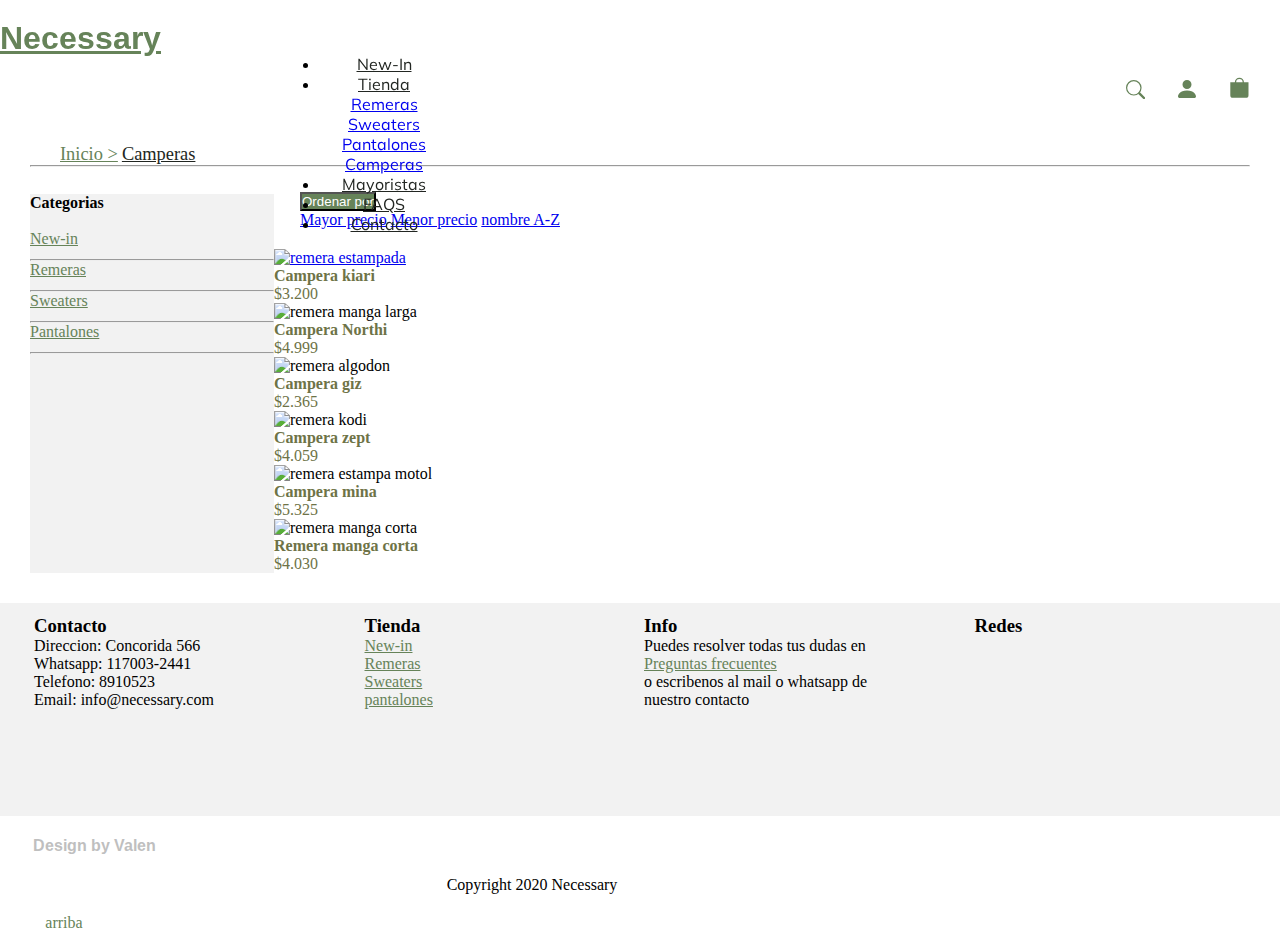
==== commit 1fb62357: "terminado" ====
--- a/camperas.html
+++ b/camperas.html
@@ -106,34 +106,34 @@
 			
 
 			<div class="hijo-galeria col-lg-3 col-md-6 col-sm-12">
-			<a href="vista-remera.html"><img src="images/1.jpeg" alt="remera estampada"></a>
-			<h4 class="text-md-center">Remera estampada suny</h4>
-			<p class="text-md-center">$1.200</p>
+			<a href="vista-remera.html"><img src="images/c1.jpg" alt="remera estampada"></a>
+			<h4 class="text-md-center">Campera kiari</h4>
+			<p class="text-md-center">$3.200</p>
 			</div>	
 			<div class="hijo-galeria col-lg-3 col-md-6 col-sm-12">
-			<img src="images/2.jpg" alt="remera manga larga">
-			<h4 class="text-md-center">Remera manga larga basica</h4>
-			<p class="text-md-center">$1.200</p>
+			<img src="images/c2.jpg" alt="remera manga larga">
+			<h4 class="text-md-center">Campera Northi</h4>
+			<p class="text-md-center">$4.999</p>
 			</div>
 			<div class="hijo-galeria col-lg-3 col-md-6 col-sm-12">
-			<img src="images/3.jpeg" alt="remera algodon">
-			<h4 class="text-md-center">Remera de algodon</h4>
-			<p class="text-md-center">$1.200</p>
+			<img src="images/c3.jpg" alt="remera algodon">
+			<h4 class="text-md-center">Campera giz</h4>
+			<p class="text-md-center">$2.365</p>
 			</div>
 			<div class="hijo-galeria col-lg-3 col-md-6 col-sm-12">
-			<img src="images/4.jpg" alt="remera kodi">
-			<h4 class="text-md-center">Remera kodi</h4>
-			<p class="text-md-center">$1.200</p>
+			<img src="images/c4.jpg" alt="remera kodi">
+			<h4 class="text-md-center">Campera zept</h4>
+			<p class="text-md-center">$4.059</p>
 			</div>
 			<div class="hijo-galeria col-lg-3 col-md-6 col-sm-12">
-			<img src="images/5.jpeg" alt="remera estampa motol">
-			<h4 class="text-md-center">Remera estampa motol</h4>
-			<p class="text-md-center">$1.200</p>
+			<img src="images/c5.jpg" alt="remera estampa motol">
+			<h4 class="text-md-center">Campera mina</h4>
+			<p class="text-md-center">$5.325</p>
 			</div>
 			<div class="hijo-galeria col-lg-3 col-md-6 col-sm-12">
-			<img src="images/6.jpg" alt="remera manga corta">
+			<img src="images/c6.jpg" alt="remera manga corta">
 			<h4 class="text-md-center">Remera manga corta</h4>
-			<p class="text-md-center">$1.200</p>
+			<p class="text-md-center">$4.030</p>
 		</div>
 		</div>
 	</div>
--- a/scss/estilos.css
+++ b/scss/estilos.css
@@ -233,7 +233,7 @@
   font-family: "Arimo", sans-serif;
   padding-top: 20px;
   font-size: 1rem;
-  color: #222622;
+  color: #BFBFBF;
   margin-left: 30px;
 }
 
@@ -334,6 +334,10 @@
 nav .navbar-nav .nav-link {
   color: #222622;
   font-family: "Muli", sans-serif;
+}
+
+nav .navbar-nav a {
+  font-size: 1rem;
 }
 
 nav .navbar-nav .nav-link:hover {
@@ -979,4 +983,745 @@
 .chek .form-check-label {
   color: gray;
 }
+
+/*@media screen and (max-width: 720px){
+	.navbar-nav{
+		
+		width: 100%;
+		height: 80vh;
+		padding:0px 0px 0px 0px;
+		text-align: center;
+	}
+}
+
+@media screen and (max-width: 720px){
+	.nav-item{
+		width: 2rem;
+		text-align: center;
+	
+	}
+}
+*/
+/*main*/
+@media screen and (max-width: 720px) {
+  #main {
+    width: 100%;
+    height: auto;
+    -o-object-fit: cover;
+       object-fit: cover;
+  }
+}
+
+@media screen and (max-width: 1080px) {
+  #main {
+    width: 100%;
+    height: auto;
+  }
+}
+
+@media screen and (max-width: 440px) {
+  #main {
+    width: 100%;
+    height: auto;
+    -o-object-fit: cover;
+       object-fit: cover;
+  }
+}
+
+@media screen and (max-width: 360px) {
+  #main {
+    width: 100%;
+    height: auto;
+    -o-object-fit: cover;
+       object-fit: cover;
+  }
+}
+
+/*media queries*/
+/*navbar*/
+@media screen and (max-width: 720px) {
+  #logo h1 {
+    text-align: left;
+    font-size: 2rem;
+    -webkit-box-sizing: border-box;
+            box-sizing: border-box;
+    padding-top: .4rem;
+  }
+}
+
+@media screen and (max-width: 360px) {
+  #logo h1 {
+    text-align: left;
+    font-size: 1.5rem;
+    -webkit-box-sizing: border-box;
+            box-sizing: border-box;
+    padding-top: .6rem;
+  }
+}
+
+@media screen and (max-width: 720px) {
+  .bi-person-fill {
+    width: 1.35em;
+    height: 1.35em;
+    margin-top: 21px;
+    margin-right: 1.6rem;
+  }
+}
+
+@media screen and (max-width: 720px) {
+  .bi-bag-fill {
+    width: 1.1em;
+    height: 1.1em;
+    margin-top: 22px;
+    margin-right: 1.6rem;
+  }
+}
+
+@media screen and (max-width: 720px) {
+  .bi-search {
+    width: 1.1em;
+    height: 1.1em;
+    margin-top: 22px;
+    margin-right: 1.6rem;
+  }
+}
+
+/*destacados*/
+@media (max-width: 720px) {
+  #titulo-destacados {
+    font-size: 1.5rem;
+    text-align: center;
+  }
+}
+
+@media screen and (max-width: 720px) {
+  #destacados {
+    width: 100%;
+    height: 80vh;
+    display: -webkit-box;
+    display: -ms-flexbox;
+    display: flex;
+    -webkit-box-orient: vertical;
+    -webkit-box-direction: normal;
+        -ms-flex-flow: column wrap;
+            flex-flow: column wrap;
+  }
+}
+
+@media screen and (max-width: 720px) {
+  #destacados-imagen1 {
+    width: 10rem;
+    height: auto;
+    margin-top: 0px !important;
+  }
+}
+
+@media screen and (max-width: 720px) {
+  #destacados-imagen2 {
+    width: 100%;
+    height: auto;
+    margin-top: 0px !important;
+  }
+}
+
+/*banner1*/
+/*360*/
+@media screen and (max-width: 360px) {
+  #banner1 {
+    width: 100%;
+    height: auto;
+    padding-top: 0px !important;
+  }
+  #imagen-banner1 {
+    width: 100%;
+    height: auto;
+    -o-object-fit: cover;
+       object-fit: cover;
+  }
+}
+
+/*480*/
+@media screen and (max-width: 480px) {
+  #banner1 {
+    width: 100%;
+    height: auto;
+  }
+  #imagen-banner1 {
+    width: 100%;
+    height: auto;
+    -o-object-fit: cover;
+       object-fit: cover;
+  }
+}
+
+/*720*/
+@media screen and (max-width: 720px) {
+  #banner1 {
+    width: 100%;
+    height: auto;
+  }
+  #imagen-banner1 {
+    width: 100%;
+    height: auto;
+    -o-object-fit: cover;
+       object-fit: cover;
+  }
+}
+
+/*1080*/
+@media screen and (max-width: 1080px) {
+  #banner1 {
+    width: 100%;
+    height: auto;
+    padding-top: 0px !important;
+  }
+  #imagen-banner1 {
+    width: 100%;
+    height: auto;
+    -o-object-fit: cover;
+       object-fit: cover;
+  }
+}
+
+/*banner2-texto*/
+@media screen and (max-width: 720px) {
+  #banner2 {
+    width: 100%;
+    display: -webkit-box;
+    display: -ms-flexbox;
+    display: flex;
+    -webkit-box-orient: horizontal;
+    -webkit-box-direction: normal;
+        -ms-flex-flow: row nowrap;
+            flex-flow: row nowrap;
+  }
+  .lado-imagen {
+    width: 50%;
+  }
+  #lado-texto {
+    width: 50%;
+    display: -webkit-box;
+    display: -ms-flexbox;
+    display: flex;
+    -webkit-box-orient: vertical;
+    -webkit-box-direction: normal;
+        -ms-flex-flow: column wrap;
+            flex-flow: column wrap;
+    -webkit-box-align: center;
+        -ms-flex-align: center;
+            align-items: center;
+  }
+}
+
+@media screen and (max-width: 720px) {
+  #imagen-banner2 {
+    width: 80vh;
+    height: 110vh;
+    -o-object-fit: cover;
+       object-fit: cover;
+  }
+  .text-banner2 {
+    width: 50%;
+    padding-left: 0px;
+    -webkit-box-sizing: border-box;
+            box-sizing: border-box;
+    font-family: 'Muli', sans-serif;
+  }
+  #boton {
+    width: 100%;
+    text-align: center;
+    margin-top: 20px;
+    font-family: 'Arimo' sans-serif;
+    font-size: 15px;
+  }
+}
+
+/*510*/
+@media screen and (max-width: 510px) {
+  #banner2 {
+    width: 100%;
+    display: -webkit-box;
+    display: -ms-flexbox;
+    display: flex;
+    -webkit-box-orient: horizontal;
+    -webkit-box-direction: normal;
+        -ms-flex-flow: row nowrap;
+            flex-flow: row nowrap;
+    padding-bottom: 30px;
+  }
+  .lado-imagen {
+    width: 50%;
+    -webkit-transform: rotate(0deg);
+            transform: rotate(0deg);
+  }
+  #lado-texto {
+    width: 50%;
+    display: -webkit-box;
+    display: -ms-flexbox;
+    display: flex;
+    -webkit-box-orient: vertical;
+    -webkit-box-direction: normal;
+        -ms-flex-flow: column wrap;
+            flex-flow: column wrap;
+    -webkit-box-align: center;
+        -ms-flex-align: center;
+            align-items: center;
+  }
+}
+
+@media screen and (max-width: 510px) {
+  #imagen-banner2 {
+    width: 60vh;
+    height: 90vh;
+    -o-object-fit: cover;
+       object-fit: cover;
+  }
+  .text-banner2 {
+    width: 50%;
+    padding-left: 3px;
+    -webkit-box-sizing: border-box;
+            box-sizing: border-box;
+    font-family: 'Muli', sans-serif;
+    text-align: left;
+    font-size: 1.2rem;
+  }
+  #boton {
+    width: 100%;
+    text-align: center;
+    margin-top: 12px;
+    font-family: 'Arimo' sans-serif;
+    font-size: 1.4rem;
+    padding-left: 5px;
+  }
+}
+
+/*450*/
+@media screen and (max-width: 450px) {
+  #banner2 {
+    width: 100%;
+    display: -webkit-box;
+    display: -ms-flexbox;
+    display: flex;
+    -webkit-box-orient: horizontal;
+    -webkit-box-direction: normal;
+        -ms-flex-flow: row nowrap;
+            flex-flow: row nowrap;
+    padding-bottom: 30px;
+  }
+  .lado-imagen {
+    display: none;
+  }
+  #lado-texto {
+    width: 100%;
+    display: -webkit-box;
+    display: -ms-flexbox;
+    display: flex;
+    -webkit-box-orient: vertical;
+    -webkit-box-direction: normal;
+        -ms-flex-flow: column wrap;
+            flex-flow: column wrap;
+    -webkit-box-align: center;
+        -ms-flex-align: center;
+            align-items: center;
+  }
+}
+
+@media screen and (max-width: 450px) {
+  #imagen-banner2 {
+    display: none;
+  }
+  .text-banner2 {
+    width: 100%;
+    padding-left: 3px;
+    -webkit-box-sizing: border-box;
+            box-sizing: border-box;
+    font-family: 'Muli', sans-serif;
+    text-align: left;
+    font-size: 1rem;
+  }
+  #boton {
+    width: 100%;
+    text-align: center;
+    margin-top: 12px;
+    font-family: 'Arimo' sans-serif;
+    font-size: 1.2rem;
+    padding-left: 5px;
+  }
+}
+
+@media screen and (max-width: 380px) {
+  #destacados {
+    margin-bottom: 0px !important;
+  }
+}
+
+/*388*/
+@media screen and (max-width: 388px) {
+  footer h3 {
+    font-size: 0.9rem;
+  }
+}
+
+@media screen and (max-width: 388px) {
+  .d-flex {
+    width: 100%;
+    display: -webkit-box;
+    display: -ms-flexbox;
+    display: flex;
+    height: auto;
+    -webkit-box-orient: horizontal;
+    -webkit-box-direction: normal;
+        -ms-flex-flow: row;
+            flex-flow: row;
+    -webkit-box-pack: space-evenly;
+        -ms-flex-pack: space-evenly;
+            justify-content: space-evenly;
+    -webkit-box-sizing: border-box;
+            box-sizing: border-box;
+    margin: 0px !important;
+  }
+}
+
+@media screen and (max-width: 388px) {
+  #info {
+    display: none;
+  }
+  #tienda {
+    display: none;
+  }
+}
+
+@media screen and (max-width: 388px) {
+  .hijos-footer {
+    width: 50%;
+    height: auto;
+  }
+}
+
+@media screen and (max-width: 388px) {
+  #parrafo {
+    font-size: 0.7rem;
+    width: 100%;
+    padding-left: 0px !important;
+    margin-left: -3px !important;
+  }
+  #info {
+    width: 100%;
+  }
+  .fab {
+    width: 2rem;
+    height: 2rem;
+  }
+}
+
+/*design*/
+@media screen and (max-width: 388px) {
+  .copy {
+    padding-top: 2px;
+    width: 100%;
+  }
+}
+
+@media screen and (max-width: 388px) {
+  #design {
+    padding-left: 0px !important;
+    width: 25%;
+    font-size: 0.3rem;
+    margin-left: -3px !important;
+  }
+}
+
+@media screen and (max-width: 388px) {
+  #texto-copy {
+    width: 50%;
+    text-align: center;
+    font-size: 0.3rem;
+    margin-left: -3px !important;
+  }
+}
+
+@media screen and (max-width: 388px) {
+  .arriba {
+    padding-right: 0px !important;
+  }
+}
+
+/*footer 490*/
+@media screen and (max-width: 690px) {
+  footer h3 {
+    font-size: 1.1rem;
+  }
+}
+
+@media screen and (max-width: 490px) {
+  .d-flex {
+    padding: 30px 24px 0px 24px;
+    width: 100%;
+    height: auto;
+    display: -webkit-box;
+    display: -ms-flexbox;
+    display: flex;
+    -webkit-box-orient: horizontal;
+    -webkit-box-direction: normal;
+        -ms-flex-flow: row;
+            flex-flow: row;
+    -webkit-box-pack: space-evenly;
+        -ms-flex-pack: space-evenly;
+            justify-content: space-evenly;
+    -webkit-box-sizing: border-box;
+            box-sizing: border-box;
+  }
+}
+
+@media screen and (max-width: 490px) {
+  #info {
+    display: none;
+  }
+}
+
+@media screen and (max-width: 490px) {
+  .hijos-footer {
+    width: 33%;
+    padding: 0px 0px 0px 0px;
+    -webkit-box-sizing: border-box;
+            box-sizing: border-box;
+  }
+}
+
+@media screen and (max-width: 490px) {
+  .tienda {
+    margin-right: 30px;
+  }
+}
+
+@media screen and (max-width: 490px) {
+  #parrafo {
+    padding-top: .5rem;
+    font-size: 0.8rem;
+    width: 33%;
+  }
+}
+
+/*design Valen*/
+@media screen and (max-width: 490px) {
+  .copy {
+    width: 100%;
+    display: -webkit-box;
+    display: -ms-flexbox;
+    display: flex;
+    -webkit-box-orient: horizontal;
+    -webkit-box-direction: normal;
+        -ms-flex-flow: row;
+            flex-flow: row;
+  }
+}
+
+@media screen and (max-width: 490px) {
+  #design {
+    width: 15%;
+    font-size: 0.4rem;
+  }
+}
+
+@media screen and (max-width: 490px) {
+  #texto-copy {
+    width: 50%;
+    font-size: 0.5rem;
+    text-align: left;
+  }
+}
+
+@media screen and (max-width: 490px) {
+  .arriba {
+    width: 15%;
+    padding-right: 1px;
+    -webkit-box-sizing: border-box;
+            box-sizing: border-box;
+  }
+}
+
+/*760*/
+@media screen and (max-width: 760px) {
+  footer h3 {
+    font-size: 1.6rem;
+  }
+}
+
+@media screen and (max-width: 760px) {
+  .d-flex {
+    width: 100%;
+    display: -webkit-box;
+    display: -ms-flexbox;
+    display: flex;
+    height: auto;
+    -webkit-box-orient: horizontal;
+    -webkit-box-direction: normal;
+        -ms-flex-flow: row;
+            flex-flow: row;
+    -webkit-box-pack: space-evenly;
+        -ms-flex-pack: space-evenly;
+            justify-content: space-evenly;
+    -webkit-box-sizing: border-box;
+            box-sizing: border-box;
+    margin-left: 0px !important;
+    padding: 0px 30px 0px 30px;
+  }
+}
+
+@media screen and (max-width: 760px) {
+  #info {
+    display: none;
+  }
+}
+
+@media screen and (max-width: 760px) {
+  .hijos-footer {
+    width: 39%;
+    height: auto;
+  }
+}
+
+@media screen and (max-width: 760px) {
+  #parrafo {
+    font-size: 0.5rem;
+  }
+}
+
+@media screen and (max-width: 760px) {
+  .copy {
+    padding-top: 2px;
+    width: 100%;
+  }
+}
+
+@media screen and (max-width: 760px) {
+  #design {
+    padding-left: 0px !important;
+    width: 20%;
+    font-size: 0.5rem;
+    text-align: left;
+    margin-left: 0px !important;
+  }
+}
+
+@media screen and (max-width: 760px) {
+  #texto-copy {
+    width: 60%;
+    font-size: 1rem;
+    text-align: left;
+    margin-left: 0px !important;
+  }
+}
+
+@media screen and (max-width: 760px) {
+  .arriba {
+    width: 20%;
+  }
+}
+
+/*1080*/
+@media screen and (max-width: 1080px) {
+  .d-flex {
+    width: 100%;
+    display: -webkit-box;
+    display: -ms-flexbox;
+    display: flex;
+    height: auto;
+    -webkit-box-orient: horizontal;
+    -webkit-box-direction: normal;
+        -ms-flex-flow: row;
+            flex-flow: row;
+    -webkit-box-pack: space-evenly;
+        -ms-flex-pack: space-evenly;
+            justify-content: space-evenly;
+    -webkit-box-sizing: border-box;
+            box-sizing: border-box;
+    margin-left: 0px !important;
+    padding: 0px 30px 0px 30px;
+    margin: 0px !important;
+  }
+}
+
+@media screen and (max-width: 1080px) {
+  .hijos-footer {
+    width: 25%;
+    height: auto;
+  }
+}
+
+@media screen and (max-width: 1080px) {
+  #parrafo {
+    font-size: 0.9rem;
+  }
+}
+
+@media screen and (max-width: 1080px) {
+  .copy {
+    padding-top: 2px;
+    width: 100%;
+  }
+}
+
+@media screen and (max-width: 1080px) {
+  #design {
+    padding-left: 0px !important;
+    width: 25%;
+    font-size: 1.1rem;
+  }
+}
+
+@media screen and (max-width: 1080px) {
+  #texto-copy {
+    width: 50%;
+    text-align: center;
+  }
+}
+
+@media screen and (max-width: 1080px) {
+  .arriba {
+    width: 25%;
+  }
+}
+
+/*400
+
+
+@media screen and (max-width: 360px){
+	#destacados{
+		width: 100%;
+		height: 100%;
+		display: flex;
+		flex-direction: column;
+		justify-content: space-between;
+	}
+}
+
+@media screen and (max-width: 360px){
+	#destacados-imagen1{
+		width: 100%;
+		height: 30vh;
+	}
+}
+
+@media screen and (max-width: 360px){
+	#destacados-imagen2{
+		width: 100%;
+		height: 30vh;
+		margin-top: 1rem;
+	}
+}
+*/
+@media screen and (max-width: 760px) {
+  #linea-categorias {
+    font-size: 1.5rem;
+  }
+}
+
+@media screen and (max-width: 760px) {
+  .boton-despegable {
+    margin-left: 20px;
+    float: left;
+    width: 2rem;
+  }
+}
 /*# sourceMappingURL=estilos.css.map */--- a/scss/estilos.css
+++ b/scss/estilos.css
@@ -233,7 +233,7 @@
   font-family: "Arimo", sans-serif;
   padding-top: 20px;
   font-size: 1rem;
-  color: #222622;
+  color: #BFBFBF;
   margin-left: 30px;
 }
 
@@ -334,6 +334,10 @@
 nav .navbar-nav .nav-link {
   color: #222622;
   font-family: "Muli", sans-serif;
+}
+
+nav .navbar-nav a {
+  font-size: 1rem;
 }
 
 nav .navbar-nav .nav-link:hover {
@@ -979,4 +983,745 @@
 .chek .form-check-label {
   color: gray;
 }
+
+/*@media screen and (max-width: 720px){
+	.navbar-nav{
+		
+		width: 100%;
+		height: 80vh;
+		padding:0px 0px 0px 0px;
+		text-align: center;
+	}
+}
+
+@media screen and (max-width: 720px){
+	.nav-item{
+		width: 2rem;
+		text-align: center;
+	
+	}
+}
+*/
+/*main*/
+@media screen and (max-width: 720px) {
+  #main {
+    width: 100%;
+    height: auto;
+    -o-object-fit: cover;
+       object-fit: cover;
+  }
+}
+
+@media screen and (max-width: 1080px) {
+  #main {
+    width: 100%;
+    height: auto;
+  }
+}
+
+@media screen and (max-width: 440px) {
+  #main {
+    width: 100%;
+    height: auto;
+    -o-object-fit: cover;
+       object-fit: cover;
+  }
+}
+
+@media screen and (max-width: 360px) {
+  #main {
+    width: 100%;
+    height: auto;
+    -o-object-fit: cover;
+       object-fit: cover;
+  }
+}
+
+/*media queries*/
+/*navbar*/
+@media screen and (max-width: 720px) {
+  #logo h1 {
+    text-align: left;
+    font-size: 2rem;
+    -webkit-box-sizing: border-box;
+            box-sizing: border-box;
+    padding-top: .4rem;
+  }
+}
+
+@media screen and (max-width: 360px) {
+  #logo h1 {
+    text-align: left;
+    font-size: 1.5rem;
+    -webkit-box-sizing: border-box;
+            box-sizing: border-box;
+    padding-top: .6rem;
+  }
+}
+
+@media screen and (max-width: 720px) {
+  .bi-person-fill {
+    width: 1.35em;
+    height: 1.35em;
+    margin-top: 21px;
+    margin-right: 1.6rem;
+  }
+}
+
+@media screen and (max-width: 720px) {
+  .bi-bag-fill {
+    width: 1.1em;
+    height: 1.1em;
+    margin-top: 22px;
+    margin-right: 1.6rem;
+  }
+}
+
+@media screen and (max-width: 720px) {
+  .bi-search {
+    width: 1.1em;
+    height: 1.1em;
+    margin-top: 22px;
+    margin-right: 1.6rem;
+  }
+}
+
+/*destacados*/
+@media (max-width: 720px) {
+  #titulo-destacados {
+    font-size: 1.5rem;
+    text-align: center;
+  }
+}
+
+@media screen and (max-width: 720px) {
+  #destacados {
+    width: 100%;
+    height: 80vh;
+    display: -webkit-box;
+    display: -ms-flexbox;
+    display: flex;
+    -webkit-box-orient: vertical;
+    -webkit-box-direction: normal;
+        -ms-flex-flow: column wrap;
+            flex-flow: column wrap;
+  }
+}
+
+@media screen and (max-width: 720px) {
+  #destacados-imagen1 {
+    width: 10rem;
+    height: auto;
+    margin-top: 0px !important;
+  }
+}
+
+@media screen and (max-width: 720px) {
+  #destacados-imagen2 {
+    width: 100%;
+    height: auto;
+    margin-top: 0px !important;
+  }
+}
+
+/*banner1*/
+/*360*/
+@media screen and (max-width: 360px) {
+  #banner1 {
+    width: 100%;
+    height: auto;
+    padding-top: 0px !important;
+  }
+  #imagen-banner1 {
+    width: 100%;
+    height: auto;
+    -o-object-fit: cover;
+       object-fit: cover;
+  }
+}
+
+/*480*/
+@media screen and (max-width: 480px) {
+  #banner1 {
+    width: 100%;
+    height: auto;
+  }
+  #imagen-banner1 {
+    width: 100%;
+    height: auto;
+    -o-object-fit: cover;
+       object-fit: cover;
+  }
+}
+
+/*720*/
+@media screen and (max-width: 720px) {
+  #banner1 {
+    width: 100%;
+    height: auto;
+  }
+  #imagen-banner1 {
+    width: 100%;
+    height: auto;
+    -o-object-fit: cover;
+       object-fit: cover;
+  }
+}
+
+/*1080*/
+@media screen and (max-width: 1080px) {
+  #banner1 {
+    width: 100%;
+    height: auto;
+    padding-top: 0px !important;
+  }
+  #imagen-banner1 {
+    width: 100%;
+    height: auto;
+    -o-object-fit: cover;
+       object-fit: cover;
+  }
+}
+
+/*banner2-texto*/
+@media screen and (max-width: 720px) {
+  #banner2 {
+    width: 100%;
+    display: -webkit-box;
+    display: -ms-flexbox;
+    display: flex;
+    -webkit-box-orient: horizontal;
+    -webkit-box-direction: normal;
+        -ms-flex-flow: row nowrap;
+            flex-flow: row nowrap;
+  }
+  .lado-imagen {
+    width: 50%;
+  }
+  #lado-texto {
+    width: 50%;
+    display: -webkit-box;
+    display: -ms-flexbox;
+    display: flex;
+    -webkit-box-orient: vertical;
+    -webkit-box-direction: normal;
+        -ms-flex-flow: column wrap;
+            flex-flow: column wrap;
+    -webkit-box-align: center;
+        -ms-flex-align: center;
+            align-items: center;
+  }
+}
+
+@media screen and (max-width: 720px) {
+  #imagen-banner2 {
+    width: 80vh;
+    height: 110vh;
+    -o-object-fit: cover;
+       object-fit: cover;
+  }
+  .text-banner2 {
+    width: 50%;
+    padding-left: 0px;
+    -webkit-box-sizing: border-box;
+            box-sizing: border-box;
+    font-family: 'Muli', sans-serif;
+  }
+  #boton {
+    width: 100%;
+    text-align: center;
+    margin-top: 20px;
+    font-family: 'Arimo' sans-serif;
+    font-size: 15px;
+  }
+}
+
+/*510*/
+@media screen and (max-width: 510px) {
+  #banner2 {
+    width: 100%;
+    display: -webkit-box;
+    display: -ms-flexbox;
+    display: flex;
+    -webkit-box-orient: horizontal;
+    -webkit-box-direction: normal;
+        -ms-flex-flow: row nowrap;
+            flex-flow: row nowrap;
+    padding-bottom: 30px;
+  }
+  .lado-imagen {
+    width: 50%;
+    -webkit-transform: rotate(0deg);
+            transform: rotate(0deg);
+  }
+  #lado-texto {
+    width: 50%;
+    display: -webkit-box;
+    display: -ms-flexbox;
+    display: flex;
+    -webkit-box-orient: vertical;
+    -webkit-box-direction: normal;
+        -ms-flex-flow: column wrap;
+            flex-flow: column wrap;
+    -webkit-box-align: center;
+        -ms-flex-align: center;
+            align-items: center;
+  }
+}
+
+@media screen and (max-width: 510px) {
+  #imagen-banner2 {
+    width: 60vh;
+    height: 90vh;
+    -o-object-fit: cover;
+       object-fit: cover;
+  }
+  .text-banner2 {
+    width: 50%;
+    padding-left: 3px;
+    -webkit-box-sizing: border-box;
+            box-sizing: border-box;
+    font-family: 'Muli', sans-serif;
+    text-align: left;
+    font-size: 1.2rem;
+  }
+  #boton {
+    width: 100%;
+    text-align: center;
+    margin-top: 12px;
+    font-family: 'Arimo' sans-serif;
+    font-size: 1.4rem;
+    padding-left: 5px;
+  }
+}
+
+/*450*/
+@media screen and (max-width: 450px) {
+  #banner2 {
+    width: 100%;
+    display: -webkit-box;
+    display: -ms-flexbox;
+    display: flex;
+    -webkit-box-orient: horizontal;
+    -webkit-box-direction: normal;
+        -ms-flex-flow: row nowrap;
+            flex-flow: row nowrap;
+    padding-bottom: 30px;
+  }
+  .lado-imagen {
+    display: none;
+  }
+  #lado-texto {
+    width: 100%;
+    display: -webkit-box;
+    display: -ms-flexbox;
+    display: flex;
+    -webkit-box-orient: vertical;
+    -webkit-box-direction: normal;
+        -ms-flex-flow: column wrap;
+            flex-flow: column wrap;
+    -webkit-box-align: center;
+        -ms-flex-align: center;
+            align-items: center;
+  }
+}
+
+@media screen and (max-width: 450px) {
+  #imagen-banner2 {
+    display: none;
+  }
+  .text-banner2 {
+    width: 100%;
+    padding-left: 3px;
+    -webkit-box-sizing: border-box;
+            box-sizing: border-box;
+    font-family: 'Muli', sans-serif;
+    text-align: left;
+    font-size: 1rem;
+  }
+  #boton {
+    width: 100%;
+    text-align: center;
+    margin-top: 12px;
+    font-family: 'Arimo' sans-serif;
+    font-size: 1.2rem;
+    padding-left: 5px;
+  }
+}
+
+@media screen and (max-width: 380px) {
+  #destacados {
+    margin-bottom: 0px !important;
+  }
+}
+
+/*388*/
+@media screen and (max-width: 388px) {
+  footer h3 {
+    font-size: 0.9rem;
+  }
+}
+
+@media screen and (max-width: 388px) {
+  .d-flex {
+    width: 100%;
+    display: -webkit-box;
+    display: -ms-flexbox;
+    display: flex;
+    height: auto;
+    -webkit-box-orient: horizontal;
+    -webkit-box-direction: normal;
+        -ms-flex-flow: row;
+            flex-flow: row;
+    -webkit-box-pack: space-evenly;
+        -ms-flex-pack: space-evenly;
+            justify-content: space-evenly;
+    -webkit-box-sizing: border-box;
+            box-sizing: border-box;
+    margin: 0px !important;
+  }
+}
+
+@media screen and (max-width: 388px) {
+  #info {
+    display: none;
+  }
+  #tienda {
+    display: none;
+  }
+}
+
+@media screen and (max-width: 388px) {
+  .hijos-footer {
+    width: 50%;
+    height: auto;
+  }
+}
+
+@media screen and (max-width: 388px) {
+  #parrafo {
+    font-size: 0.7rem;
+    width: 100%;
+    padding-left: 0px !important;
+    margin-left: -3px !important;
+  }
+  #info {
+    width: 100%;
+  }
+  .fab {
+    width: 2rem;
+    height: 2rem;
+  }
+}
+
+/*design*/
+@media screen and (max-width: 388px) {
+  .copy {
+    padding-top: 2px;
+    width: 100%;
+  }
+}
+
+@media screen and (max-width: 388px) {
+  #design {
+    padding-left: 0px !important;
+    width: 25%;
+    font-size: 0.3rem;
+    margin-left: -3px !important;
+  }
+}
+
+@media screen and (max-width: 388px) {
+  #texto-copy {
+    width: 50%;
+    text-align: center;
+    font-size: 0.3rem;
+    margin-left: -3px !important;
+  }
+}
+
+@media screen and (max-width: 388px) {
+  .arriba {
+    padding-right: 0px !important;
+  }
+}
+
+/*footer 490*/
+@media screen and (max-width: 690px) {
+  footer h3 {
+    font-size: 1.1rem;
+  }
+}
+
+@media screen and (max-width: 490px) {
+  .d-flex {
+    padding: 30px 24px 0px 24px;
+    width: 100%;
+    height: auto;
+    display: -webkit-box;
+    display: -ms-flexbox;
+    display: flex;
+    -webkit-box-orient: horizontal;
+    -webkit-box-direction: normal;
+        -ms-flex-flow: row;
+            flex-flow: row;
+    -webkit-box-pack: space-evenly;
+        -ms-flex-pack: space-evenly;
+            justify-content: space-evenly;
+    -webkit-box-sizing: border-box;
+            box-sizing: border-box;
+  }
+}
+
+@media screen and (max-width: 490px) {
+  #info {
+    display: none;
+  }
+}
+
+@media screen and (max-width: 490px) {
+  .hijos-footer {
+    width: 33%;
+    padding: 0px 0px 0px 0px;
+    -webkit-box-sizing: border-box;
+            box-sizing: border-box;
+  }
+}
+
+@media screen and (max-width: 490px) {
+  .tienda {
+    margin-right: 30px;
+  }
+}
+
+@media screen and (max-width: 490px) {
+  #parrafo {
+    padding-top: .5rem;
+    font-size: 0.8rem;
+    width: 33%;
+  }
+}
+
+/*design Valen*/
+@media screen and (max-width: 490px) {
+  .copy {
+    width: 100%;
+    display: -webkit-box;
+    display: -ms-flexbox;
+    display: flex;
+    -webkit-box-orient: horizontal;
+    -webkit-box-direction: normal;
+        -ms-flex-flow: row;
+            flex-flow: row;
+  }
+}
+
+@media screen and (max-width: 490px) {
+  #design {
+    width: 15%;
+    font-size: 0.4rem;
+  }
+}
+
+@media screen and (max-width: 490px) {
+  #texto-copy {
+    width: 50%;
+    font-size: 0.5rem;
+    text-align: left;
+  }
+}
+
+@media screen and (max-width: 490px) {
+  .arriba {
+    width: 15%;
+    padding-right: 1px;
+    -webkit-box-sizing: border-box;
+            box-sizing: border-box;
+  }
+}
+
+/*760*/
+@media screen and (max-width: 760px) {
+  footer h3 {
+    font-size: 1.6rem;
+  }
+}
+
+@media screen and (max-width: 760px) {
+  .d-flex {
+    width: 100%;
+    display: -webkit-box;
+    display: -ms-flexbox;
+    display: flex;
+    height: auto;
+    -webkit-box-orient: horizontal;
+    -webkit-box-direction: normal;
+        -ms-flex-flow: row;
+            flex-flow: row;
+    -webkit-box-pack: space-evenly;
+        -ms-flex-pack: space-evenly;
+            justify-content: space-evenly;
+    -webkit-box-sizing: border-box;
+            box-sizing: border-box;
+    margin-left: 0px !important;
+    padding: 0px 30px 0px 30px;
+  }
+}
+
+@media screen and (max-width: 760px) {
+  #info {
+    display: none;
+  }
+}
+
+@media screen and (max-width: 760px) {
+  .hijos-footer {
+    width: 39%;
+    height: auto;
+  }
+}
+
+@media screen and (max-width: 760px) {
+  #parrafo {
+    font-size: 0.5rem;
+  }
+}
+
+@media screen and (max-width: 760px) {
+  .copy {
+    padding-top: 2px;
+    width: 100%;
+  }
+}
+
+@media screen and (max-width: 760px) {
+  #design {
+    padding-left: 0px !important;
+    width: 20%;
+    font-size: 0.5rem;
+    text-align: left;
+    margin-left: 0px !important;
+  }
+}
+
+@media screen and (max-width: 760px) {
+  #texto-copy {
+    width: 60%;
+    font-size: 1rem;
+    text-align: left;
+    margin-left: 0px !important;
+  }
+}
+
+@media screen and (max-width: 760px) {
+  .arriba {
+    width: 20%;
+  }
+}
+
+/*1080*/
+@media screen and (max-width: 1080px) {
+  .d-flex {
+    width: 100%;
+    display: -webkit-box;
+    display: -ms-flexbox;
+    display: flex;
+    height: auto;
+    -webkit-box-orient: horizontal;
+    -webkit-box-direction: normal;
+        -ms-flex-flow: row;
+            flex-flow: row;
+    -webkit-box-pack: space-evenly;
+        -ms-flex-pack: space-evenly;
+            justify-content: space-evenly;
+    -webkit-box-sizing: border-box;
+            box-sizing: border-box;
+    margin-left: 0px !important;
+    padding: 0px 30px 0px 30px;
+    margin: 0px !important;
+  }
+}
+
+@media screen and (max-width: 1080px) {
+  .hijos-footer {
+    width: 25%;
+    height: auto;
+  }
+}
+
+@media screen and (max-width: 1080px) {
+  #parrafo {
+    font-size: 0.9rem;
+  }
+}
+
+@media screen and (max-width: 1080px) {
+  .copy {
+    padding-top: 2px;
+    width: 100%;
+  }
+}
+
+@media screen and (max-width: 1080px) {
+  #design {
+    padding-left: 0px !important;
+    width: 25%;
+    font-size: 1.1rem;
+  }
+}
+
+@media screen and (max-width: 1080px) {
+  #texto-copy {
+    width: 50%;
+    text-align: center;
+  }
+}
+
+@media screen and (max-width: 1080px) {
+  .arriba {
+    width: 25%;
+  }
+}
+
+/*400
+
+
+@media screen and (max-width: 360px){
+	#destacados{
+		width: 100%;
+		height: 100%;
+		display: flex;
+		flex-direction: column;
+		justify-content: space-between;
+	}
+}
+
+@media screen and (max-width: 360px){
+	#destacados-imagen1{
+		width: 100%;
+		height: 30vh;
+	}
+}
+
+@media screen and (max-width: 360px){
+	#destacados-imagen2{
+		width: 100%;
+		height: 30vh;
+		margin-top: 1rem;
+	}
+}
+*/
+@media screen and (max-width: 760px) {
+  #linea-categorias {
+    font-size: 1.5rem;
+  }
+}
+
+@media screen and (max-width: 760px) {
+  .boton-despegable {
+    margin-left: 20px;
+    float: left;
+    width: 2rem;
+  }
+}
 /*# sourceMappingURL=estilos.css.map */